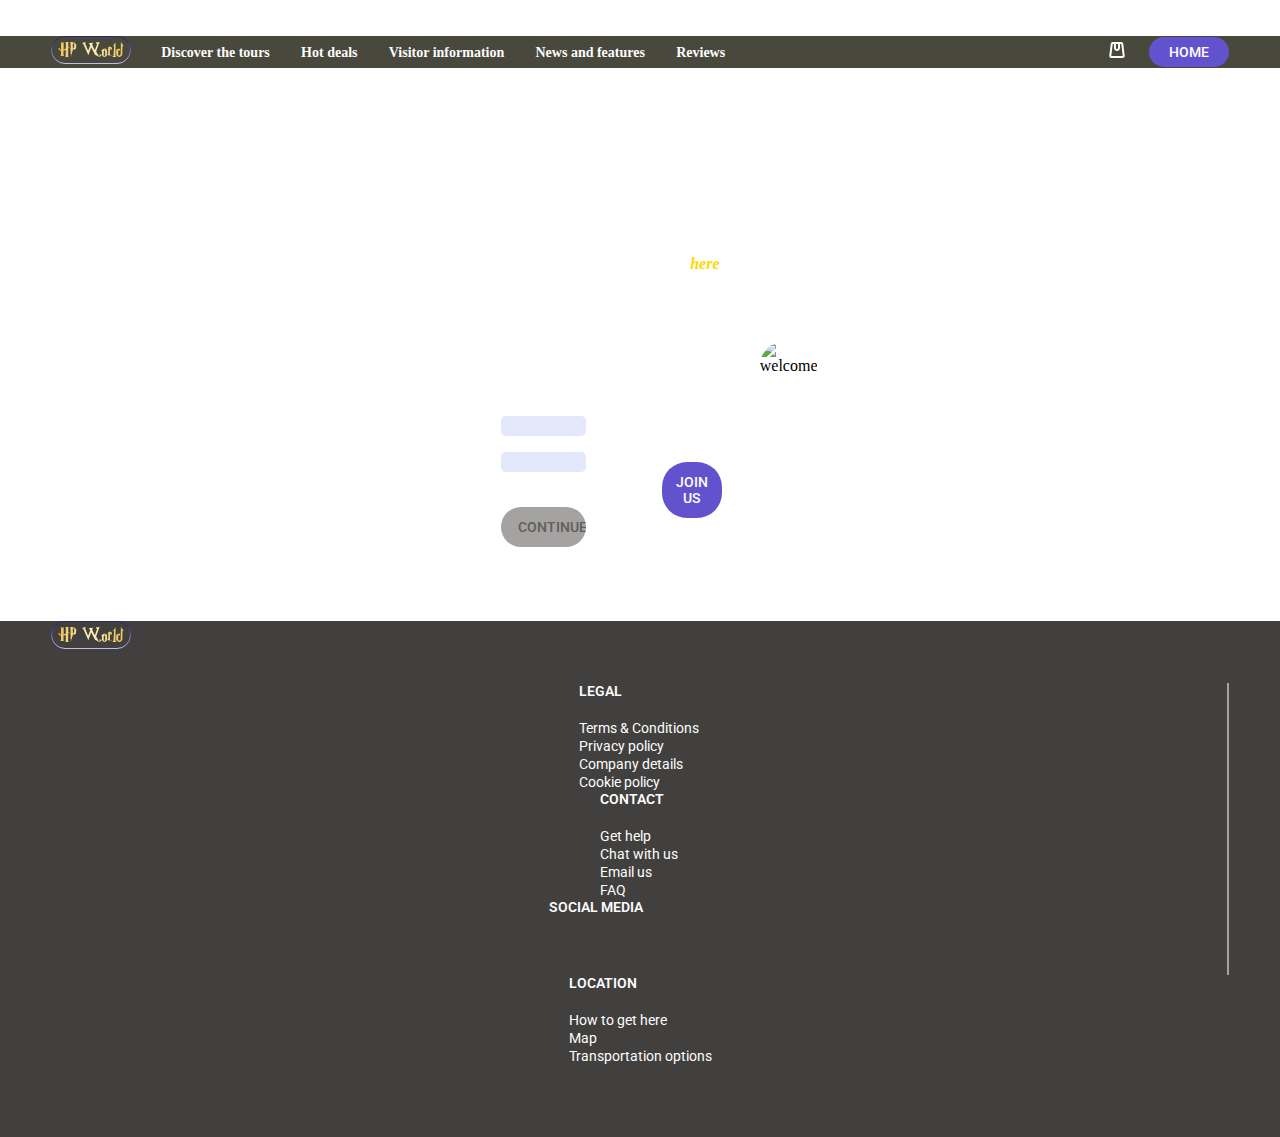
==== pages/authorization.html @ 74648e3e "booking page is ready" ====
<!DOCTYPE html>
<html lang="en">

<head>
  <meta charset="UTF-8">
  <meta http-equiv="X-UA-Compatible" content="IE=edge">
  <meta name="viewport" content="width=device-width, initial-scale=1.0">
  <meta name="description" content="Explore the World of Harry Potter with us!">
  <meta name="keywords" content="Harry Potter, Harry Potter World, movie, film locations">
  <meta name="robots" content="index, follow">
  <title>Login</title>
  <link rel="stylesheet" href="../styles/styles.css">
  <link href="https://cdn.jsdelivr.net/npm/bootstrap@5.2.1/dist/css/bootstrap.min.css" rel="stylesheet"
    integrity="sha384-iYQeCzEYFbKjA/T2uDLTpkwGzCiq6soy8tYaI1GyVh/UjpbCx/TYkiZhlZB6+fzT" crossorigin="anonymous">
</head>

<body>
  <div class="container-fluid g-0" id="autho">
    <header class="header">
      <div class="wrapper">
        <div class="row g-0">
          <div class="column col-12 col-md-12 nav">
            <div class="nav__group">
              <div class="container__menu">
                <input type="checkbox" id="toggle">
                <label for="toggle" class="toggle" onclick></label>
                <ul class="menu">
                  <li class="menu__item"><a href="#" class="menu__link">Discover the tours</a></li>
                  <li class="menu__item"><a href="#" class="menu__link">Hot deals</a></li>
                  <li class="menu__item"><a href="#" class="menu__link">Visitor information</a></li>
                  <li class="menu__item"><a href="#" class="menu__link">News and features</a></li>
                  <li class="menu__item"><a href="#" class="menu__link">Reviews</a></li>
                </ul>
              </div>
              <a href="#" class="nav__logo"><img src="../img/logo.svg" alt="logo"></a>
            </div>
            <div class="nav__group nav__group-primary">
              <a href="#"><img src="../img/navbasket.svg" alt="navbasket" id="nav__basket"></a>
              <a href="../index.html" id="nav__login">HOME</a>
            </div>
          </div>
        </div>
      </div>
    </header>

    <main class="main">
      <div class="row g-0 title__autho">
        <div class="column col-12 col-md-6">
          <h1 class="heading__autho">
            Harry Potter World
          </h1>
        </div>
        <div class="column col-12 col-md-6">
          <h2 class="subtitle__autho">
            “Consider joining our exclusive Harry Potter Fan Club. Find out which wand will choose you, discover your
            true
            Hogwarts house and much more!”
            <br>
            Read more about it
            <a class="link__inside" href="#">here</a>
          </h2>
        </div>
      </div>
      <div class="row g-0 main__auto">
        <div class="column col-12 col-md-4 main__item--primary">
          <form action="https://fom.in.ua/echo" class="form__auto" method="post">
            <label class="form__label">
              EMAIL ADDRESS
              <p>
                <input class="form__auto--item" type="email" name="email" title="Формат данных не правильный.">
              </p>
            </label>
            <label class="form__label">
              PASSWORD
              <p>
                <input class="form__auto--item" type="password" name="pwd" required="required">
              </p>
            </label>
            <a href="./login_error.html" class="form__link">Forgot your password?</a>
            <input class="btn__disabled" type="submit" value="CONTINUE">
          </form>
        </div>
        <div class="column col-12 col-md-4 main__item--secondary">
          <p class="text__autho">
            Not a member yet?
          </p>
          <a href="#" class="btn__title--std">JOIN US</a>
        </div>
        <div class="column col-12 col-md-4 main__item--additional">
          <img class="img__autho" src="../img/studiotour.png" alt="welcome">
        </div>
      </div>
    </main>
    <footer class="footer">
      <div class="wrapper">
        <div class="reference">
          <div class="row g-0">
            <a href="#" class="nav__logo reference__logo"><img src="../img/logo.svg" alt="logo"></a>
          </div>
          <div class="row g-0">
            <div class="column col-12 col-md-3 reference__group reference__group--primary">
              <div class="reference__block">
                <h4 class="reference__title">Legal</h4>
                <ul class="reference__list">
                  <li class="reference__item"><a href="#" class="reference__link">Terms & Conditions</a></li>
                  <li class="reference__item"><a href="#" class="reference__link">Privacy policy</a></li>
                  <li class="reference__item"><a href="#" class="reference__link">Company details</a></li>
                  <li class="reference__item"><a href="#" class="reference__link">Cookie policy</a></li>
                </ul>
              </div>
            </div>
            <div class="column col-12 col-md-3 reference__group reference__group--secondary">
              <div class="reference__block">
                <h4 class="reference__title">Contact</h4>
                <ul class="reference__list">
                  <li class="reference__item"><a href="#" class="reference__link">Get help</a></li>
                  <li class="reference__item"><a href="#" class="reference__link">Chat with us</a></li>
                  <li class="reference__item"><a href="#" class="reference__link">Email us</a></li>
                  <li class="reference__item"><a href="#" class="reference__link">FAQ</a></li>
                </ul>
              </div>
            </div>
            <div class="column col-12 col-md-3 reference__group reference__group--special">
              <div class="reference__block">
                <h4 class="reference__title">Social media</h4>
                <div class="reference__social">
                  <a href="https://www.facebook.com/" class="social__link" target="_blank"></a>
                  <a href="https://twitter.com/" class="social__link social__link--primary" target="_blank"></a>
                  <a href="https://www.instagram.com/" class="social__link social__link--secondary" target="_blank"></a>
                </div>
              </div>
            </div>
            <div class="column col-12 col-md-3 reference__group reference__group--additional">
              <div class="reference__block">
                <h4 class="reference__title">Location</h4>
                <ul class="reference__list">
                  <li class="reference__item">
                    <a href="https://goo.gl/maps/drdT4GHD5gsboGcY7" class="reference__link" target="_blank">How to get
                      here</a>
                  </li>
                  <li class="reference__item"><a href="https://goo.gl/maps/drdT4GHD5gsboGcY7" class="reference__link"
                      target="_blank">Map</a>
                  </li>
                  <li class="reference__item"><a href="https://goo.gl/maps/drdT4GHD5gsboGcY7" class="reference__link"
                      target="_blank">Transportation options</a>
                  </li>
                </ul>
              </div>
            </div>
          </div>
        </div>
      </div>
    </footer>
    <script src="https://cdn.jsdelivr.net/npm/bootstrap@5.2.1/dist/js/bootstrap.bundle.min.js"
      integrity="sha384-u1OknCvxWvY5kfmNBILK2hRnQC3Pr17a+RTT6rIHI7NnikvbZlHgTPOOmMi466C8" crossorigin="anonymous">
      </script>
</body>

</html>
---- styles/styles.css ----
@import url("https://fonts.googleapis.com/css2?family=Roboto:wght@400;500&display=swap");
* {
  margin: 0;
  padding: 0;
  outline: 0;
  border: 0;
  box-sizing: border-box; }

a,
a:active {
  text-decoration: none;
  transition: .3s; }

ul {
  list-style: none; }

@font-face {
  font-family: "bluu_nexttitling";
  src: url("../fonts/BluuNext-Titling.ttf") format("truetype"), url("../fonts/bluunext-titling.woff2") format("woff2"), url("../fonts/bluunext-titling.woff") format("woff");
  font-weight: normal;
  font-style: normal; }
@font-face {
  font-family: "HarryP";
  src: url("../fonts/HARRYP__.TTF") format("truetype");
  font-weight: normal;
  font-style: normal; }
.container {
  font-family: "Roboto", sans-serif;
  font-size: 14px;
  line-height: 16px;
  font-weight: 400; }

.wrapper {
  width: 92%;
  margin: 0 auto;
  padding: 0; }

.header {
  background-color: #48483D; }
  .header .nav {
    display: flex;
    flex-direction: row;
    justify-content: space-between;
    align-items: center;
    flex-wrap: nowrap;
    flex-shrink: 0;
    margin: 20px 0; }
    @media (min-width: 768px) {
      .header .nav {
        margin: 26px 0; } }
    @media (min-width: 1280px) {
      .header .nav {
        margin: 36px 0; } }
    .header .nav .nav__group {
      display: flex;
      flex-direction: row;
      justify-content: start;
      align-items: center;
      flex-wrap: nowrap;
      flex-shrink: 0; }
      .header .nav .nav__group .container__menu {
        display: flex;
        flex-direction: row;
        justify-content: start;
        align-items: center;
        flex-wrap: nowrap;
        flex-shrink: 0; }
        .header .nav .nav__group .container__menu .menu {
          position: relative;
          display: none;
          opacity: 0; }
          @media (min-width: 1280px) {
            .header .nav .nav__group .container__menu .menu {
              display: flex;
              flex-direction: row;
              justify-content: space-between;
              align-items: start;
              flex-wrap: nowrap;
              flex-shrink: 0;
              opacity: 1;
              width: 564px;
              margin: 0;
              padding: 0; } }
          .header .nav .nav__group .container__menu .menu .menu__item {
            background: #48483D;
            border-radius: 12px;
            text-align: center;
            margin-bottom: 15px; }
            .header .nav .nav__group .container__menu .menu .menu__item:active {
              background-color: #707063; }
            @media (min-width: 1280px) {
              .header .nav .nav__group .container__menu .menu .menu__item {
                margin: 0;
                text-align: start;
                background: none;
                border-radius: 0; }
                .header .nav .nav__group .container__menu .menu .menu__item:active {
                  background: none; } }
            .header .nav .nav__group .container__menu .menu .menu__item .menu__link {
              display: block;
              font-family: "bluu_nexttitling";
              font-size: 14px;
              line-height: 17px;
              font-weight: 600;
              text-decoration: none;
              transition: .3s;
              color: #FDFDFD;
              padding: 7px; }
              .header .nav .nav__group .container__menu .menu .menu__item .menu__link:active {
                text-decoration: none;
                transition: .3s; }
              .header .nav .nav__group .container__menu .menu .menu__item .menu__link:hover {
                color: #fff0b7; }
              @media (min-width: 1280px) {
                .header .nav .nav__group .container__menu .menu .menu__item .menu__link {
                  display: inline-block;
                  padding: 0; } }
        .header .nav .nav__group .container__menu #toggle {
          display: none; }
          .header .nav .nav__group .container__menu #toggle:checked ~ .menu {
            display: block;
            opacity: 1;
            background: #5d5d48;
            padding: 15px 20px 0;
            position: absolute;
            top: 68px;
            left: 0;
            right: 0; }
          @media (min-width: 768px) {
            .header .nav .nav__group .container__menu #toggle:checked ~ .menu {
              top: 80px; } }
        .header .nav .nav__group .container__menu .toggle {
          display: inline-block;
          width: 24px;
          height: 24px;
          border-radius: 0;
          background-image: url(../img/burger.svg);
          text-decoration: none;
          cursor: pointer;
          -webkit-user-select: none;
          -moz-user-select: none;
          -ms-user-select: none;
          user-select: none;
          margin-left: 26px; }
          @media (min-width: 768px) {
            .header .nav .nav__group .container__menu .toggle {
              margin-left: 36px; } }
          @media (min-width: 1280px) {
            .header .nav .nav__group .container__menu .toggle {
              display: none; } }
      .header .nav .nav__group .nav__logo {
        margin: 0 0 0 30px; }
        @media (min-width: 1280px) {
          .header .nav .nav__group .nav__logo {
            order: -1;
            margin: 0 30px 0 0; } }
    .header .nav .nav__group-primary #nav__login {
      width: 80px;
      display: inline;
      padding-top: 7px;
      padding-right: 20px;
      padding-bottom: 7px;
      padding-left: 20px;
      background: #6352CE;
      color: white;
      font-family: "Roboto", sans-serif;
      font-size: 14px;
      line-height: auto;
      font-weight: 500;
      text-align: center;
      border-radius: 25px;
      text-decoration: none;
      transition: .3s;
      margin-left: 20px; }
      .header .nav .nav__group-primary #nav__login:hover {
        background: #988CE3;
        transition: 500ms ease-in;
        box-shadow: 0px 4px 4px rgba(0, 0, 0, 0.25); }
      .header .nav .nav__group-primary #nav__login:active {
        text-decoration: none;
        transition: .3s; }

#homepage .main .banner {
  background: url(../img/discovbanner.png) no-repeat scroll center;
  transition: 2s background;
  background-size: cover;
  background-attachment: fixed;
  -webkit-background-size: cover;
  -moz-background-size: cover; }
  #homepage .main .banner .banner__headline {
    font-family: "HarryP";
    font-size: 64px;
    line-height: 72px;
    font-weight: 400;
    width: 400px;
    margin: 70px 0;
    padding: 0;
    color: #fdfdfd; }
    @media (min-width: 768px) {
      #homepage .main .banner .banner__headline {
        margin: 162px 0; } }
  #homepage .main .banner .banner__group {
    display: flex;
    flex-direction: row;
    justify-content: center;
    align-items: center;
    flex-wrap: nowrap;
    flex-shrink: 0; }
    #homepage .main .banner .banner__group .banner__link {
      width: 180px;
      display: inline;
      padding-top: 12px;
      padding-right: 39px;
      padding-bottom: 12px;
      padding-left: 39px;
      background: linear-gradient(90deg, #ECBC40 0%, #FFF1BA 51.04%, #EDBD41 100%);
      color: black;
      font-family: "Roboto", sans-serif;
      font-size: 14px;
      line-height: auto;
      font-weight: 500;
      text-align: center;
      border-radius: 25px;
      text-decoration: none;
      transition: .3s;
      display: block;
      width: 205px;
      margin-bottom: 50px; }
      #homepage .main .banner .banner__group .banner__link:hover {
        background: #fff0b7;
        box-shadow: 0px 4px 4px rgba(0, 0, 0, 0.25); }
      #homepage .main .banner .banner__group .banner__link:active {
        text-decoration: none;
        transition: .3s; }
      @media (min-width: 768px) {
        #homepage .main .banner .banner__group .banner__link {
          margin: 0; } }
#homepage .main .cards {
  background-color: #48483D; }
  @media (max-width: 767px) {
    #homepage .main .cards .wrapper {
      width: 100%; } }
  #homepage .main .cards .wrapper .cards__headline {
    font-family: "bluu_nexttitling";
    font-size: 24px;
    line-height: 32px;
    font-weight: 600;
    color: #FDFDFD;
    text-align: center;
    margin: 20px 0; }
    @media (min-width: 768px) {
      #homepage .main .cards .wrapper .cards__headline {
        margin: 35px 0; } }
    @media (min-width: 1280px) {
      #homepage .main .cards .wrapper .cards__headline {
        margin: 45px 0; } }
  @media (max-width: 767px) {
    #homepage .main .cards .wrapper .cards__container .cards__item {
      background: url(../img/studiotour.png) no-repeat;
      background-size: cover;
      display: flex;
      flex-direction: column;
      justify-content: start;
      align-items: center;
      flex-wrap: nowrap;
      flex-shrink: 0; } }
  @media (min-width: 768px) {
    #homepage .main .cards .wrapper .cards__container .cards__item {
      background: none;
      display: flex;
      flex-direction: column;
      justify-content: space-between;
      align-items: start;
      flex-wrap: nowrap;
      flex-shrink: 0; } }
  #homepage .main .cards .wrapper .cards__container .cards__item .cards__group .cards__picture {
    display: none; }
    @media (min-width: 768px) {
      #homepage .main .cards .wrapper .cards__container .cards__item .cards__group .cards__picture {
        display: block;
        width: 100%;
        height: 200px;
        border-radius: 25px;
        object-fit: cover; } }
    @media (min-width: 1280px) {
      #homepage .main .cards .wrapper .cards__container .cards__item .cards__group .cards__picture {
        height: 400px; } }
  #homepage .main .cards .wrapper .cards__container .cards__item .cards__group .cards__title {
    font-family: "Roboto", sans-serif;
    font-size: 24px;
    line-height: 32px;
    font-weight: 600;
    color: #fdfdfd;
    margin: 150px 0 30px; }
    @media (min-width: 768px) {
      #homepage .main .cards .wrapper .cards__container .cards__item .cards__group .cards__title {
        margin: 30px 0 35px; } }
    @media (min-width: 1280px) {
      #homepage .main .cards .wrapper .cards__container .cards__item .cards__group .cards__title {
        margin: 30px 0 56px; } }
  @media (max-width: 767px) {
    #homepage .main .cards .wrapper .cards__container .cards__item .cards__group .cards__list {
      display: none; } }
  @media (min-width: 768px) {
    #homepage .main .cards .wrapper .cards__container .cards__item .cards__group .cards__list {
      width: 100%;
      margin: 0 0 42px;
      padding: 0; } }
  @media (min-width: 1280px) {
    #homepage .main .cards .wrapper .cards__container .cards__item .cards__group .cards__list {
      width: 100%;
      margin: 0 0 67px;
      padding: 0; } }
  #homepage .main .cards .wrapper .cards__container .cards__item .cards__group .cards__list .cards__list-item {
    display: flex;
    flex-direction: row;
    justify-content: start;
    align-items: start;
    flex-wrap: nowrap;
    flex-shrink: 0; }
    #homepage .main .cards .wrapper .cards__container .cards__item .cards__group .cards__list .cards__list-item .fa-check {
      display: inline-block;
      margin-right: 14px;
      color: #fff0b7; }
    #homepage .main .cards .wrapper .cards__container .cards__item .cards__group .cards__list .cards__list-item .list__text {
      color: #fdfdfd;
      margin: 0 0 15px;
      font-family: "Roboto", sans-serif;
      font-size: 14px;
      line-height: 16px;
      font-weight: 400; }
  #homepage .main .cards .wrapper .cards__container .cards__item .cards__link {
    width: 280px;
    display: inline;
    padding-top: 12px;
    padding-right: 50px;
    padding-bottom: 12px;
    padding-left: 50px;
    background: #6352CE;
    color: white;
    font-family: "Roboto", sans-serif;
    font-size: 14px;
    line-height: auto;
    font-weight: 500;
    text-align: center;
    border-radius: 25px;
    width: 210px;
    text-decoration: none;
    transition: .3s;
    display: block;
    margin-bottom: 94px; }
    #homepage .main .cards .wrapper .cards__container .cards__item .cards__link:hover {
      background: #988CE3;
      transition: 500ms ease-in;
      box-shadow: 0px 4px 4px rgba(0, 0, 0, 0.25); }
    #homepage .main .cards .wrapper .cards__container .cards__item .cards__link:active {
      text-decoration: none;
      transition: .3s; }
  @media (max-width: 767px) {
    #homepage .main .cards .wrapper .cards__container .cards__item-primary {
      background: url(../img/cursed.png) no-repeat;
      background-size: cover;
      margin: 20px 0; } }
  @media (max-width: 767px) {
    #homepage .main .cards .wrapper .cards__container .cards__item-secondary {
      background: url(../img/locations.png) no-repeat;
      background-size: cover; } }

#autho {
  background-image: url(../img/authorization/Background_autho.png);
  margin: 0 auto;
  height: 100%; }
  #autho .title__autho {
    display: flex;
    flex-direction: row;
    justify-content: space-around;
    align-items: center;
    flex-wrap: wrap;
    flex-shrink: 0;
    width: 92%;
    margin: 5% auto; }
    #autho .title__autho .heading__autho {
      font-family: "HarryP";
      font-size: 64px;
      line-height: 72px;
      font-weight: 400;
      color: white;
      text-align: center; }
    #autho .title__autho .subtitle__autho {
      font-family: "bluu_nexttitling";
      font-size: 16px;
      line-height: 24px;
      font-weight: 600;
      width: 60%;
      margin-left: 20%;
      color: white;
      text-align: center;
      font-style: italic; }
      #autho .title__autho .subtitle__autho .link__inside {
        color: gold; }
  #autho .main__auto {
    display: flex;
    flex-direction: row;
    justify-content: center;
    align-items: center;
    flex-wrap: wrap;
    flex-shrink: 0;
    width: 92%;
    margin: 0 auto; }
    #autho .main__auto .form__auto {
      display: flex;
      flex-direction: column;
      justify-content: center;
      align-items: center;
      flex-wrap: wrap;
      flex-shrink: 0;
      padding-top: 5%;
      padding-right: 5%;
      padding-bottom: 5%;
      padding-left: 5%;
      margin: 5%; }
      #autho .main__auto .form__auto .form__label {
        font-family: "Roboto", sans-serif;
        font-size: 14px;
        line-height: auto;
        font-weight: 500;
        color: white;
        width: 60%; }
        #autho .main__auto .form__auto .form__label .form__auto--item {
          padding-top: 3%;
          padding-right: 3%;
          padding-bottom: 3%;
          padding-left: 3%;
          background: #E3E8FB;
          width: 100%;
          border-radius: 5px; }
      #autho .main__auto .form__auto .form__link {
        font-family: "Roboto", sans-serif;
        font-size: 14px;
        line-height: auto;
        font-weight: 500;
        color: white;
        width: 60%;
        margin-bottom: 2%; }
      #autho .main__auto .form__auto .subtitle__autho {
        font-family: "bluu_nexttitling";
        font-size: 16px;
        line-height: 24px;
        font-weight: 600;
        color: white;
        text-align: center; }
      #autho .main__auto .form__auto .btn__disabled {
        width: 280px;
        display: inline;
        padding-top: 12px;
        padding-right: 50px;
        padding-bottom: 12px;
        padding-left: 50px;
        background: #a4a3a1;
        color: #5e5d5b;
        font-family: "Roboto", sans-serif;
        font-size: 14px;
        line-height: auto;
        font-weight: 500;
        text-align: center;
        border-radius: 25px;
        padding-top: 12px;
        padding-right: 12%;
        padding-bottom: 12px;
        padding-left: 12%;
        text-decoration: none;
        transition: .3s;
        width: 60%; }
        #autho .main__auto .form__auto .btn__disabled:active {
          text-decoration: none;
          transition: .3s; }
    #autho .main__auto .main__item--secondary {
      display: flex;
      flex-direction: column;
      justify-content: space-around;
      align-items: center;
      flex-wrap: wrap;
      flex-shrink: 0; }
      #autho .main__auto .main__item--secondary .text__autho {
        font-family: "Roboto", sans-serif;
        font-size: 14px;
        line-height: auto;
        font-weight: 500;
        color: white;
        width: 60%;
        text-align: center; }
      #autho .main__auto .main__item--secondary .btn__title--std {
        width: 280px;
        display: inline;
        padding-top: 12px;
        padding-right: 50px;
        padding-bottom: 12px;
        padding-left: 50px;
        background: #6352CE;
        color: white;
        font-family: "Roboto", sans-serif;
        font-size: 14px;
        line-height: auto;
        font-weight: 500;
        text-align: center;
        border-radius: 25px;
        text-decoration: none;
        transition: .3s;
        padding-top: 12px;
        padding-right: 12%;
        padding-bottom: 12px;
        padding-left: 12%;
        width: 50%; }
        #autho .main__auto .main__item--secondary .btn__title--std:hover {
          background: #988CE3;
          transition: 500ms ease-in;
          box-shadow: 0px 4px 4px rgba(0, 0, 0, 0.25); }
        #autho .main__auto .main__item--secondary .btn__title--std:active {
          text-decoration: none;
          transition: .3s; }
    #autho .main__auto .main__item--additional {
      display: flex;
      flex-direction: column;
      justify-content: center;
      align-items: center;
      flex-wrap: wrap;
      flex-shrink: 0; }
      #autho .main__auto .main__item--additional .img__autho {
        width: 80%;
        margin: 1%;
        padding: 1%;
        object-fit: cover;
        height: 250px;
        border-radius: 25px; }
        @media (min-width: 768px) and (max-width: 1279px) {
          #autho .main__auto .main__item--additional .img__autho {
            height: 200px; } }

#login_error {
  background: #48483D;
  margin: 0 auto; }
  #login_error .main__login {
    margin: 5% auto; }
    #login_error .main__login .main__login--primary {
      display: flex;
      flex-direction: column;
      justify-content: space-around;
      align-items: center;
      flex-wrap: wrap;
      flex-shrink: 0; }
      #login_error .main__login .main__login--primary .subtitle__login {
        display: block;
        font-family: "HarryP";
        font-size: 64px;
        line-height: 72px;
        font-weight: 400;
        color: white;
        text-align: center;
        width: 80%;
        padding-top: 2%;
        padding-right: 5%;
        padding-bottom: 2%;
        padding-left: 5%;
        border-bottom: 2px solid transparent;
        border-image: linear-gradient(90deg, #ECBC40 0%, #FFF1BA 51.04%, #EDBD41 100%);
        border-image-slice: 1; }
    #login_error .main__login .main__login--secondary {
      display: flex;
      flex-direction: column;
      justify-content: space-evenly;
      align-items: center;
      flex-wrap: wrap;
      flex-shrink: 0;
      background: #48483D; }
      #login_error .main__login .main__login--secondary .text__login {
        display: block;
        font-family: "Roboto", sans-serif;
        font-size: 14px;
        line-height: auto;
        font-weight: 500;
        margin: 0;
        color: white;
        width: 60%;
        text-align: center;
        width: 40%; }
      #login_error .main__login .main__login--secondary .form__login {
        display: flex;
        flex-direction: column;
        justify-content: center;
        align-items: center;
        flex-wrap: wrap;
        flex-shrink: 0;
        margin: 2%; }
        #login_error .main__login .main__login--secondary .form__login .form__label {
          font-family: "Roboto", sans-serif;
          font-size: 14px;
          line-height: auto;
          font-weight: 500;
          color: white;
          width: 100%; }
          #login_error .main__login .main__login--secondary .form__login .form__label .form__login--item {
            padding-top: 3%;
            padding-right: 3%;
            padding-bottom: 3%;
            padding-left: 3%;
            background: #E3E8FB;
            width: 100%;
            border-radius: 5px; }
        #login_error .main__login .main__login--secondary .form__login .btn__disabled {
          width: 280px;
          display: inline;
          padding-top: 12px;
          padding-right: 50px;
          padding-bottom: 12px;
          padding-left: 50px;
          background: #a4a3a1;
          color: #5e5d5b;
          font-family: "Roboto", sans-serif;
          font-size: 14px;
          line-height: auto;
          font-weight: 500;
          text-align: center;
          border-radius: 25px;
          padding-top: 12px;
          padding-right: 12%;
          padding-bottom: 12px;
          padding-left: 12%;
          text-decoration: none;
          transition: .3s;
          width: 100%; }
          #login_error .main__login .main__login--secondary .form__login .btn__disabled:active {
            text-decoration: none;
            transition: .3s; }

#ticket__page {
  background-color: #48483d;
  color: white; }
  #ticket__page .container {
    padding-top: 30px;
    padding-right: 0;
    padding-bottom: 0;
    padding-left: 0;
    /*including padding*/ }
    #ticket__page .container .row {
      padding-top: 40px;
      padding-right: 20px;
      padding-bottom: 0;
      padding-left: 0;
      /*including padding*/ }
      #ticket__page .container .row .imgs {
        height: 40vh;
        /*setting img height*/
        background-image: url("../img/diagonaley.jpg");
        /*including background img*/
        background-repeat: no-repeat;
        /*setting no repeat*/
        background-position: center bottom;
        /*setting position*/
        background-attachment: fixed;
        /*fixed position to allow the parallax effect*/
        box-shadow: 0 0 50px 50px #48483d inset;
        /*adding box shadow to blur the edges of the image*/
        z-index: 100; }
      #ticket__page .container .row .product__img {
        border-radius: 25px;
        /*including border radius*/
        width: 80%;
        /*setting the width*/
        margin-top: 30px;
        margin-right: 0;
        margin-bottom: 40px;
        margin-left: 20px;
        /*including margin*/
        padding-top: 10px;
        padding-right: 10px;
        padding-bottom: 10px;
        padding-left: 10px;
        /*including padding*/
        border: 1px solid transparent;
        /*including border outline*/
        border-image: linear-gradient(90deg, #ECBC40 0%, #FFF1BA 51.04%, #EDBD41 100%);
        /*including border color*/
        border-image-slice: 1;
        /*inward offset*/
        transition: all 2s;
        /*including transition for the animation*/ }
        #ticket__page .container .row .product__img:hover {
          opacity: 0.8;
          /*including opacity*/
          transform: scale(1.2);
          /*including scale transformation for images on hover*/ }
        @media screen and (min-width: 768px) {
          #ticket__page .container .row .product__img {
            width: 75%;
            /*setting the width*/
            margin-top: 0;
            margin-right: 0;
            margin-bottom: 40px;
            margin-left: 20px;
            /*setting the margin*/ } }
        @media screen and (min-width: 1280px) {
          #ticket__page .container .row .product__img {
            margin-top: 50px;
            margin-right: 0;
            margin-bottom: 40px;
            margin-left: 20px;
            /*setting the margin*/ } }
      #ticket__page .container .row .column--secondary {
        padding-top: 0;
        padding-right: 0;
        padding-bottom: 0;
        padding-left: 10px;
        /*setting the padding*/ }
      #ticket__page .container .row .product__content {
        font-family: "Roboto", sans-serif;
        font-size: 24px;
        line-height: 32px;
        font-weight: 600;
        /*setting the font for the title*/
        text-align: center;
        /*aligning text in the center*/
        padding-top: 0;
        padding-right: 5px;
        padding-bottom: 15px;
        padding-left: 5px;
        /*setting the padding*/ }
        @media screen and (min-width: 768px) {
          #ticket__page .container .row .product__content {
            text-align: left;
            /*for table & desktop aligning text to the left*/
            padding: none;
            /*no padding for table and desktop*/ } }
      #ticket__page .container .row .nav-tabs {
        border-bottom: 2px solid gold;
        /*setting the border*/ }
        #ticket__page .container .row .nav-tabs .nav-link {
          color: white;
          /*setting font color*/
          background: none;
          /*no background for the nav tabs*/ }
          #ticket__page .container .row .nav-tabs .nav-link:hover {
            background: linear-gradient(90deg, #ECBC40 0%, #FFF1BA 51.04%, #EDBD41 100%);
            /*setting the background color for nav tabs on hover*/
            color: black;
            /*setting the font color for nav tabs on hover*/ }
      #ticket__page .container .row .tab-content:hover {
        box-shadow: 10px 5px 10px gold;
        /*setting box shadow*/
        border-radius: 25px;
        /*setting border radius for the tab content*/ }
      #ticket__page .container .row .tab-content .tab__details {
        text-align: left;
        /*aligning text to the left inside the tab content area*/
        padding-top: 10px;
        padding-right: 0;
        padding-bottom: 0;
        padding-left: 0;
        /*including padding*/
        height: 180px;
        /*including height for mobile version*/
        overflow-y: scroll;
        /*including vertical scroll for mobile*/
        -webkit-overflow-scrolling: touch;
        /*touch scroll for mobile*/ }
        @media screen and (min-width: 768px) {
          #ticket__page .container .row .tab-content .tab__details {
            overflow-y: visible;
            /*no overflow for table and desktop*/
            height: 100%;
            /*setting the height to 100%*/
            margin-top: 0;
            margin-right: 0;
            margin-bottom: 0;
            margin-left: 5px;
            /*including the margin*/ } }
        #ticket__page .container .row .tab-content .tab__details .tab__link {
          text-decoration: none;
          transition: .3s;
          /*removing link styling*/
          color: white;
          /*setting the font color for the links*/ }
          #ticket__page .container .row .tab-content .tab__details .tab__link:active {
            text-decoration: none;
            transition: .3s; }
          #ticket__page .container .row .tab-content .tab__details .tab__link:hover {
            text-decoration: underline;
            /*setting the underline for links on hover*/ }
        #ticket__page .container .row .tab-content .tab__details .info__link {
          background: linear-gradient(90deg, #ECBC40 0%, #FFF1BA 51.04%, #EDBD41 100%);
          /*setting the color for the link*/
          background-clip: text;
          /*clipping the color to the actual text*/
          -webkit-background-clip: text;
          -webkit-text-fill-color: transparent;
          /*filling the text with gradient color*/ }
      #ticket__page .container .row .column--special {
        padding-top: 0;
        padding-right: 30px;
        padding-bottom: 0;
        padding-left: 30px;
        /*including the padding*/ }
        #ticket__page .container .row .column--special .price__item {
          font-family: "bluu_nexttitling";
          font-size: 24px;
          line-height: 32px;
          font-weight: 600;
          /*setting the font*/
          border-top: 1px solid #6352CE;
          /*adding border top*/
          padding-top: 10px;
          padding-right: 0;
          padding-bottom: 0;
          padding-left: 0;
          /*including the padding*/ }
          @media screen and (min-width: 768px) {
            #ticket__page .container .row .column--special .price__item {
              border: none;
              /*no border for tablet & desktop*/ } }
        #ticket__page .container .row .column--special .price__detail {
          font-family: "Roboto", sans-serif;
          font-size: 16px;
          line-height: 24px;
          font-weight: 600;
          /*setting the font*/
          color: #a4a3a1;
          /*including the color*/
          padding-top: 20px;
          padding-right: 0;
          padding-bottom: 10px;
          padding-left: 0;
          /*including the padding*/ }
          @media screen and (min-width: 768px) {
            #ticket__page .container .row .column--special .price__detail {
              padding-top: 10px;
              padding-right: 0;
              padding-bottom: 0;
              padding-left: 0;
              /*including the padding for table and desktop*/ } }
        #ticket__page .container .row .column--special .price__book {
          width: 180px;
          display: inline;
          padding-top: 12px;
          padding-right: 39px;
          padding-bottom: 12px;
          padding-left: 39px;
          background: #6352CE;
          color: white;
          font-family: "Roboto", sans-serif;
          font-size: 14px;
          line-height: auto;
          font-weight: 500;
          text-align: center;
          border-radius: 25px;
          /*setting the font*/
          margin-top: -10px;
          margin-right: 0;
          margin-bottom: 0;
          margin-left: 0;
          /*including the margin*/ }
          #ticket__page .container .row .column--special .price__book:hover {
            background: #988CE3;
            transition: 500ms ease-in;
            box-shadow: 0px 4px 4px rgba(0, 0, 0, 0.25); }
      #ticket__page .container .row .column .photos .photo__items {
        position: relative;
        /*position relative for the images*/
        width: 80%;
        /*setting the width*/
        border: 1px solid transparent;
        /*setting the border*/
        border-image: linear-gradient(90deg, #ECBC40 0%, #FFF1BA 51.04%, #EDBD41 100%);
        /*setting the border color*/
        border-image-slice: 1;
        /*inward offset*/
        padding-top: 10px;
        padding-right: 10px;
        padding-bottom: 10px;
        padding-left: 10px;
        /*including the padding*/
        background: linear-gradient(0deg, rgba(0, 0, 0, 0.2), rgba(0, 0, 0, 0.6));
        /*background layer to darken the images*/
        margin-top: 0;
        margin-right: 0;
        margin-bottom: 50px;
        margin-left: 0;
        /*including the margin*/ }
      #ticket__page .container .row .column .photos .img__text--primary,
      #ticket__page .container .row .column .photos .img__text--secondary,
      #ticket__page .container .row .column .photos .img__text--additional {
        position: absolute;
        /*setting position absolute for the text on top of the images*/
        z-index: 100;
        /*setting z-index so the text is visable*/
        font-family: "bluu_nexttitling";
        font-size: 24px;
        line-height: 32px;
        font-weight: 600;
        /*setting the font*/
        color: white;
        width: 70%;
        /*setting the width for the text*/
        background: none;
        /*removing background*/
        padding-top: 50px;
        padding-right: 0;
        padding-bottom: 0;
        padding-left: 0;
        /*including padding*/ }
        @media screen and (min-width: 768px) {
          #ticket__page .container .row .column .photos .img__text--primary,
          #ticket__page .container .row .column .photos .img__text--secondary,
          #ticket__page .container .row .column .photos .img__text--additional {
            width: 20%;
            /*setting the width for the tablet & desktop*/
            padding-top: 30px;
            padding-right: 0;
            padding-bottom: 0;
            padding-left: 0;
            /*setting the padding for tablet*/ } }
        @media screen and (min-width: 1280px) {
          #ticket__page .container .row .column .photos .img__text--primary,
          #ticket__page .container .row .column .photos .img__text--secondary,
          #ticket__page .container .row .column .photos .img__text--additional {
            font-family: "bluu_nexttitling";
            font-size: 36px;
            line-height: 32px;
            font-weight: 600;
            /*setting the font for desktop*/
            padding-top: 50px;
            padding-right: 0;
            padding-bottom: 0;
            padding-left: 0;
            /*setting the padding for desktop*/ } }
      #ticket__page .container .row .column .photos .img__text--primary {
        left: 10%;
        /*setting text position for mobile*/ }
        @media screen and (min-width: 768px) {
          #ticket__page .container .row .column .photos .img__text--primary {
            left: 10%;
            /*setting text position for tablet*/ } }
        @media screen and (min-width: 1280px) {
          #ticket__page .container .row .column .photos .img__text--primary {
            left: 17%;
            /*setting text position for desktop*/ } }
      #ticket__page .container .row .column .photos .img__text--secondary {
        left: 10%;
        /*setting text position for mobile*/ }
        @media screen and (min-width: 768px) {
          #ticket__page .container .row .column .photos .img__text--secondary {
            left: 40%;
            /*setting text position for tablet*/ } }
        @media screen and (min-width: 1280px) {
          #ticket__page .container .row .column .photos .img__text--secondary {
            left: 40%;
            /*setting text position for desktop*/ } }
      #ticket__page .container .row .column .photos .img__text--additional {
        left: 10%;
        /*setting text position for mobile*/ }
        @media screen and (min-width: 768px) {
          #ticket__page .container .row .column .photos .img__text--additional {
            left: 70%;
            /*setting text position for tablet*/ } }
        @media screen and (min-width: 1280px) {
          #ticket__page .container .row .column .photos .img__text--additional {
            left: 64%;
            /*setting text position for desktop*/ } }

.bg1 {
  background: url(../img/discovbanner.png) no-repeat scroll center;
  transition: 2s background;
  background-size: cover;
  background-attachment: fixed;
  -webkit-background-size: cover;
  -moz-background-size: cover; }

.bg2 {
  background: url(../img/hogwarts.jpg) no-repeat scroll center;
  transition: 2s background;
  background-size: cover;
  background-attachment: fixed;
  -webkit-background-size: cover;
  -moz-background-size: cover; }

.bg3 {
  background: url(../img/platform.jpg) no-repeat scroll center;
  transition: 2s background;
  background-size: cover;
  background-attachment: fixed;
  -webkit-background-size: cover;
  -moz-background-size: cover; }

.footer {
  background: #41403E; }
  @media (min-width: 768px) {
    .footer .reference {
      padding-bottom: 60px; } }
  @media (min-width: 1280px) {
    .footer .reference {
      padding-bottom: 72px; } }
  .footer .reference .reference__logo {
    display: block;
    margin: 25px 0; }
    @media (min-width: 768px) {
      .footer .reference .reference__logo {
        margin: 30px 0; } }
  @media (min-width: 768px) {
    .footer .reference .reference__group {
      display: flex;
      flex-direction: column;
      justify-content: start;
      align-items: center;
      flex-wrap: nowrap;
      flex-shrink: 0;
      border-right: 2px solid #A4A3A1; } }
  .footer .reference .reference__group .reference__block .reference__title {
    font-family: "Roboto", sans-serif;
    font-size: 14px;
    line-height: 16px;
    font-weight: 400;
    font-weight: 600;
    text-transform: uppercase;
    color: #FDFDFD;
    margin-bottom: 20px; }
  .footer .reference .reference__group .reference__block .reference__list {
    margin: 0;
    padding: 0; }
    .footer .reference .reference__group .reference__block .reference__list .reference__item .reference__link {
      text-decoration: none;
      transition: .3s;
      font-family: "Roboto", sans-serif;
      font-size: 14px;
      line-height: 16px;
      font-weight: 400;
      color: #FDFDFD; }
      .footer .reference .reference__group .reference__block .reference__list .reference__item .reference__link:active {
        text-decoration: none;
        transition: .3s; }
      .footer .reference .reference__group .reference__block .reference__list .reference__item .reference__link:hover {
        color: #c2c3b9; }
  .footer .reference .reference__group .reference__block .reference__social .social__link {
    display: inline-block;
    background: url(../img/facebook.svg) no-repeat;
    width: 36px;
    height: 36px;
    border-radius: 50%; }
  .footer .reference .reference__group .reference__block .reference__social .social__link--primary {
    background: url(../img/twitter.svg) no-repeat;
    width: 38.9px;
    height: 33px;
    border-radius: 0;
    margin: 0 15px; }
    @media (min-width: 1280px) {
      .footer .reference .reference__group .reference__block .reference__social .social__link--primary {
        margin: 0 30px; } }
  .footer .reference .reference__group .reference__block .reference__social .social__link--secondary {
    background: url(../img/insta.svg) no-repeat;
    width: 37px;
    height: 36px;
    border-radius: 0; }
  @media (max-width: 767px) {
    .footer .reference .reference__group--primary {
      display: none; } }
  @media (max-width: 767px) {
    .footer .reference .reference__group--secondary {
      border-bottom: 2px solid #A4A3A1;
      padding-bottom: 25px; } }
  @media (max-width: 767px) {
    .footer .reference .reference__group--special {
      padding: 25px 0; } }
  .footer .reference .reference__group--additional {
    border: none; }
    @media (max-width: 767px) {
      .footer .reference .reference__group--additional {
        display: none; } }

/*# sourceMappingURL=styles.css.map */
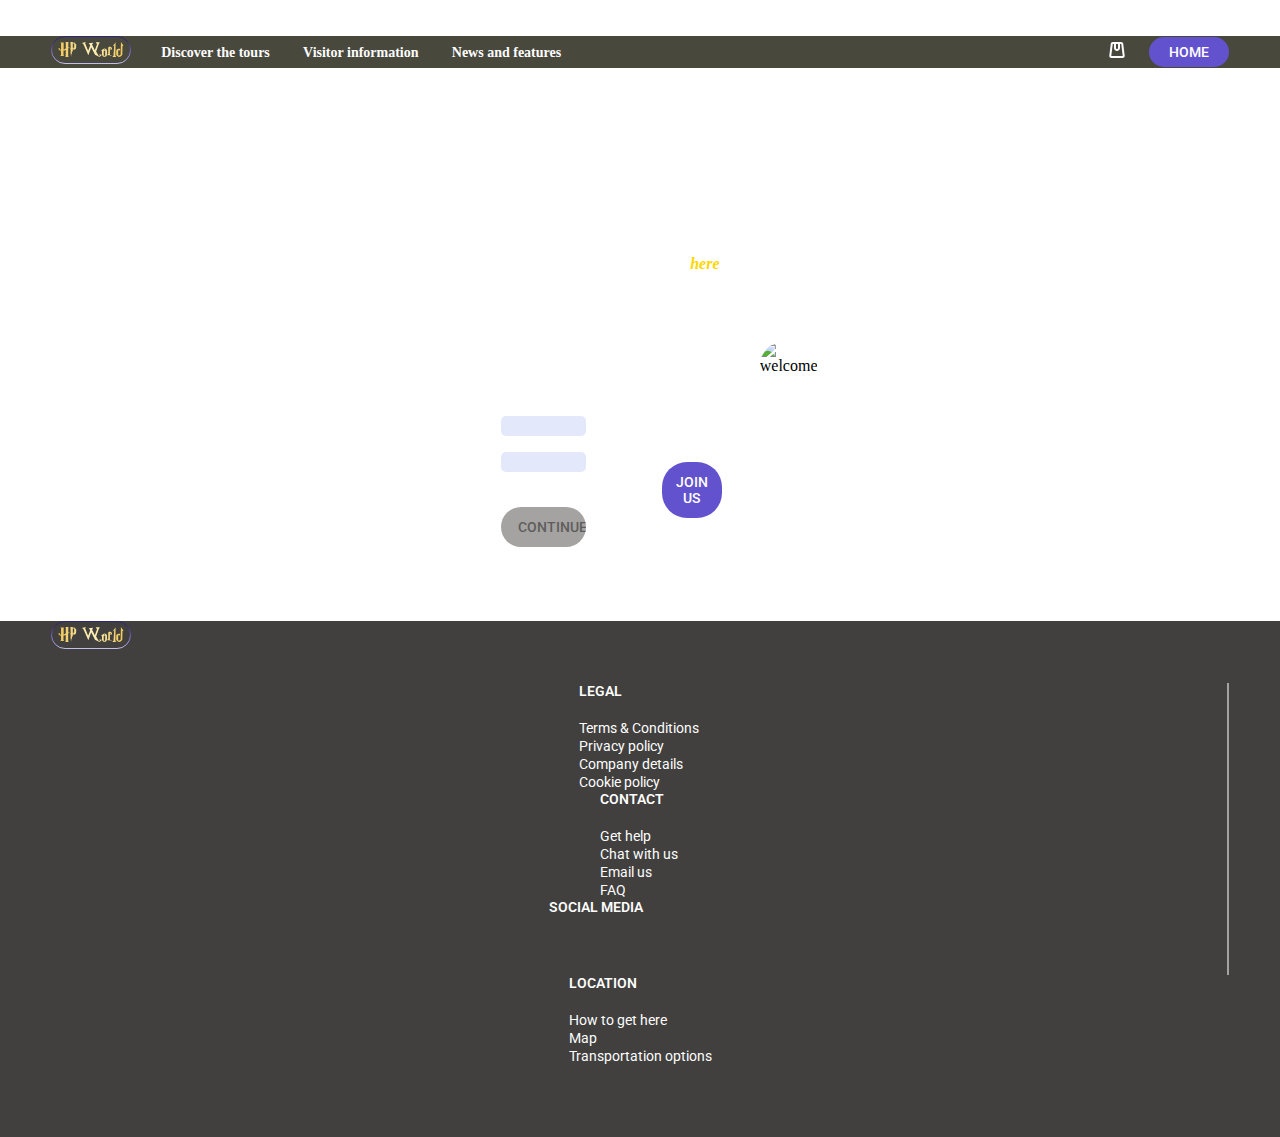
==== commit 4f6dc98d: "little changes to navigation and navbar in header" ====
--- a/pages/authorization.html
+++ b/pages/authorization.html
@@ -25,17 +25,15 @@
                 <input type="checkbox" id="toggle">
                 <label for="toggle" class="toggle" onclick></label>
                 <ul class="menu">
-                  <li class="menu__item"><a href="#" class="menu__link">Discover the tours</a></li>
-                  <li class="menu__item"><a href="#" class="menu__link">Hot deals</a></li>
+                  <li class="menu__item"><a href="tickets.html" class="menu__link">Discover the tours</a></li>
                   <li class="menu__item"><a href="#" class="menu__link">Visitor information</a></li>
                   <li class="menu__item"><a href="#" class="menu__link">News and features</a></li>
-                  <li class="menu__item"><a href="#" class="menu__link">Reviews</a></li>
                 </ul>
               </div>
               <a href="#" class="nav__logo"><img src="../img/logo.svg" alt="logo"></a>
             </div>
             <div class="nav__group nav__group-primary">
-              <a href="#"><img src="../img/navbasket.svg" alt="navbasket" id="nav__basket"></a>
+              <a href="basket.html"><img src="../img/navbasket.svg" alt="navbasket" id="nav__basket"></a>
               <a href="../index.html" id="nav__login">HOME</a>
             </div>
           </div>
--- a/styles/styles.css
+++ b/styles/styles.css
@@ -78,7 +78,7 @@
               flex-wrap: nowrap;
               flex-shrink: 0;
               opacity: 1;
-              width: 564px;
+              width: 400px;
               margin: 0;
               padding: 0; } }
           .header .nav .nav__group .container__menu .menu .menu__item {
@@ -192,13 +192,15 @@
     font-size: 64px;
     line-height: 72px;
     font-weight: 400;
-    width: 400px;
-    margin: 70px 0;
-    padding: 0;
-    color: #fdfdfd; }
+    color: white;
+    width: 340px;
+    margin: 70px auto;
+    padding: 0; }
     @media (min-width: 768px) {
       #homepage .main .banner .banner__headline {
-        margin: 162px 0; } }
+        width: 400px;
+        margin: 162px 0;
+        padding: 0; } }
   #homepage .main .banner .banner__group {
     display: flex;
     flex-direction: row;
@@ -236,7 +238,7 @@
         #homepage .main .banner .banner__group .banner__link {
           margin: 0; } }
 #homepage .main .cards {
-  background-color: #48483D; }
+  background-color: #48483d; }
   @media (max-width: 767px) {
     #homepage .main .cards .wrapper {
       width: 100%; } }
@@ -290,7 +292,7 @@
     font-size: 24px;
     line-height: 32px;
     font-weight: 600;
-    color: #fdfdfd;
+    color: white;
     margin: 150px 0 30px; }
     @media (min-width: 768px) {
       #homepage .main .cards .wrapper .cards__container .cards__item .cards__group .cards__title {
@@ -323,7 +325,7 @@
       margin-right: 14px;
       color: #fff0b7; }
     #homepage .main .cards .wrapper .cards__container .cards__item .cards__group .cards__list .cards__list-item .list__text {
-      color: #fdfdfd;
+      color: white;
       margin: 0 0 15px;
       font-family: "Roboto", sans-serif;
       font-size: 14px;
@@ -537,7 +539,7 @@
             height: 200px; } }
 
 #login_error {
-  background: #48483D;
+  background: #48483d;
   margin: 0 auto; }
   #login_error .main__login {
     margin: 5% auto; }
@@ -571,7 +573,7 @@
       align-items: center;
       flex-wrap: wrap;
       flex-shrink: 0;
-      background: #48483D; }
+      background: #48483d; }
       #login_error .main__login .main__login--secondary .text__login {
         display: block;
         font-family: "Roboto", sans-serif;
@@ -856,11 +858,16 @@
           margin-right: 0;
           margin-bottom: 0;
           margin-left: 0;
-          /*including the margin*/ }
+          /*including the margin*/
+          text-decoration: none;
+          transition: .3s; }
           #ticket__page .container .row .column--special .price__book:hover {
             background: #988CE3;
             transition: 500ms ease-in;
             box-shadow: 0px 4px 4px rgba(0, 0, 0, 0.25); }
+          #ticket__page .container .row .column--special .price__book:active {
+            text-decoration: none;
+            transition: .3s; }
       #ticket__page .container .row .column .photos .photo__items {
         position: relative;
         /*position relative for the images*/
@@ -963,6 +970,352 @@
         @media screen and (min-width: 1280px) {
           #ticket__page .container .row .column .photos .img__text--additional {
             left: 64%;
+            /*setting text position for desktop*/ } }
+
+/* input type number */
+#basket {
+  background-color: #48483D; }
+  #basket .wrapper {
+    width: 92%;
+    margin: 0 auto;
+    padding: 0 auto; }
+    #basket .wrapper .row .column .title {
+      font-family: "Roboto", sans-serif;
+      font-size: 24px;
+      line-height: 32px;
+      font-weight: 600;
+      color: white;
+      text-align: start; }
+    #basket .wrapper .row .column .basket {
+      width: 90%;
+      margin: 0;
+      padding: 0;
+      border-top: 3px solid transparent;
+      border-bottom: 3px solid transparent;
+      border-image: linear-gradient(90deg, #ECBC40 0%, #FFF1BA 51.04%, #EDBD41 100%);
+      border-image-slice: 1;
+      color: white; }
+      #basket .wrapper .row .column .basket .basket__item {
+        display: flex;
+        flex-direction: row;
+        justify-content: space-between;
+        align-items: center;
+        flex-wrap: wrap;
+        flex-shrink: 0; }
+        #basket .wrapper .row .column .basket .basket__item .condition {
+          display: flex;
+          flex-direction: column;
+          justify-content: center;
+          align-items: start;
+          flex-wrap: nowrap;
+          flex-shrink: 0;
+          width: 30%;
+          margin: 0 0 0 1%;
+          padding: none; }
+          #basket .wrapper .row .column .basket .basket__item .condition .subtitle {
+            width: 70%;
+            margin: 9% 0 0;
+            padding: 0;
+            font-family: "Roboto", sans-serif;
+            font-size: 16px;
+            line-height: 24px;
+            font-weight: 600; }
+          #basket .wrapper .row .column .basket .basket__item .condition .age {
+            width: 70%;
+            height: auto;
+            border-radius: none;
+            font-family: "Roboto", sans-serif;
+            font-size: 12px;
+            line-height: 14px;
+            font-weight: 400; }
+        #basket .wrapper .row .column .basket .basket__item .input-number {
+          display: flex;
+          flex-direction: row;
+          justify-content: space-between;
+          align-items: center;
+          flex-wrap: wrap;
+          flex-shrink: 0;
+          width: 30%;
+          height: auto;
+          border-radius: 6px;
+          align-items: center;
+          color: #424348;
+          font-size: 14px;
+          text-align: center;
+          background-color: #48483D; }
+          #basket .wrapper .row .column .basket .basket__item .input-number .input-number__input {
+            width: 33%;
+            height: 32px;
+            border-radius: none;
+            border: none;
+            padding: 8px;
+            text-align: center;
+            background-color: #48483D;
+            color: white; }
+          #basket .wrapper .row .column .basket .basket__item .input-number .input-number__minus,
+          #basket .wrapper .row .column .basket .basket__item .input-number .input-number__plus {
+            display: flex;
+            flex-direction: row;
+            justify-content: center;
+            align-items: center;
+            flex-wrap: wrap;
+            flex-shrink: 0;
+            width: 24px;
+            height: 24px;
+            border-radius: none;
+            font-family: "Roboto", sans-serif;
+            font-size: 20px;
+            line-height: 4px;
+            font-weight: 500;
+            background-color: #a4a3a1;
+            color: white;
+            text-align: center;
+            border-radius: 50%;
+            user-select: none;
+            cursor: pointer; }
+            #basket .wrapper .row .column .basket .basket__item .input-number .input-number__minus:hover,
+            #basket .wrapper .row .column .basket .basket__item .input-number .input-number__plus:hover {
+              background: #988CE3;
+              box-shadow: 0px 4px 4px rgba(0, 0, 0, 0.25); }
+            #basket .wrapper .row .column .basket .basket__item .input-number .input-number__minus:active,
+            #basket .wrapper .row .column .basket .basket__item .input-number .input-number__plus:active {
+              background-color: #6352CE; }
+        #basket .wrapper .row .column .basket .basket__item .price {
+          width: 30%;
+          margin: 0;
+          padding: 2% 0 0;
+          font-family: "Roboto", sans-serif;
+          font-size: 16px;
+          line-height: 24px;
+          font-weight: 600;
+          text-align: center; }
+    #basket .wrapper .row .column .login {
+      display: flex;
+      flex-direction: column;
+      justify-content: center;
+      align-items: center;
+      flex-wrap: wrap;
+      flex-shrink: 0;
+      width: 90%;
+      margin: 2% 0;
+      padding: 2% 0 0; }
+      #basket .wrapper .row .column .login .login-btn {
+        width: 180px;
+        display: inline;
+        padding-top: 12px;
+        padding-right: 39px;
+        padding-bottom: 12px;
+        padding-left: 39px;
+        margin-bottom: 2%;
+        background: #6352CE;
+        color: white;
+        font-family: "Roboto", sans-serif;
+        font-size: 14px;
+        line-height: auto;
+        font-weight: 500;
+        text-align: center;
+        border-radius: 25px;
+        text-decoration: none; }
+        #basket .wrapper .row .column .login .login-btn:hover {
+          background: #988CE3;
+          transition: 500ms ease-in;
+          box-shadow: 0px 4px 4px rgba(0, 0, 0, 0.25); }
+      #basket .wrapper .row .column .login .login-text {
+        font-family: "Roboto", sans-serif;
+        font-size: 14px;
+        line-height: 16px;
+        font-weight: 400;
+        color: #e2e2e2;
+        text-align: center; }
+    #basket .wrapper .row .column .title-author {
+      font-family: "Roboto", sans-serif;
+      font-size: 24px;
+      line-height: 32px;
+      font-weight: 600;
+      color: white;
+      text-align: start; }
+    #basket .wrapper .row .column .form {
+      display: flex;
+      flex-direction: row;
+      justify-content: space-around;
+      align-items: start;
+      flex-wrap: wrap;
+      flex-shrink: 0;
+      padding: 4% 0 0;
+      border-top: 3px solid transparent;
+      border-image: linear-gradient(90deg, #ECBC40 0%, #FFF1BA 51.04%, #EDBD41 100%);
+      color: white;
+      border-image-slice: 1; }
+      #basket .wrapper .row .column .form .form__item {
+        width: 40%;
+        padding: 2% 0; }
+        #basket .wrapper .row .column .form .form__item .form-label {
+          font-family: "Roboto", sans-serif;
+          font-size: 14px;
+          line-height: 12px;
+          font-weight: 600;
+          margin: 0 0 4px; }
+        #basket .wrapper .row .column .form .form__item .form-control:focus {
+          border: 1px solid #988CE3; }
+    #basket .wrapper .row .column .pay {
+      display: flex;
+      flex-direction: column;
+      justify-content: center;
+      align-items: center;
+      flex-wrap: wrap;
+      flex-shrink: 0;
+      width: auto;
+      margin: 4% 0;
+      padding: 0; }
+      #basket .wrapper .row .column .pay .pay-btn {
+        width: 280px;
+        display: inline;
+        padding-top: 12px;
+        padding-right: 39px;
+        padding-bottom: 12px;
+        padding-left: 39px;
+        background: linear-gradient(90deg, #ECBC40 0%, #FFF1BA 51.04%, #EDBD41 100%);
+        color: black;
+        font-family: "Roboto", sans-serif;
+        font-size: 14px;
+        line-height: auto;
+        font-weight: 500;
+        text-align: center;
+        border-radius: 25px;
+        text-decoration: none; }
+        #basket .wrapper .row .column .pay .pay-btn:hover {
+          background: #fff0b7;
+          box-shadow: 0px 4px 4px rgba(0, 0, 0, 0.25); }
+    #basket .wrapper .row .column .terms {
+      font-family: "Roboto", sans-serif;
+      font-size: 14px;
+      line-height: 16px;
+      font-weight: 400;
+      width: auto;
+      margin: 5% 0;
+      padding: 0;
+      color: white;
+      text-align: center; }
+      #basket .wrapper .row .column .terms .terms-privacy {
+        font-family: "Roboto", sans-serif;
+        font-size: 14px;
+        line-height: 16px;
+        font-weight: 400;
+        text-decoration: none;
+        color: gold;
+        border-bottom: 1px solid gold; }
+        #basket .wrapper .row .column .terms .terms-privacy:hover {
+          color: #f99d1e;
+          border-bottom: 1px solid #f99d1e; }
+    #basket .wrapper .column .photos {
+      display: flex;
+      flex-direction: row;
+      justify-content: center;
+      align-items: center;
+      flex-wrap: nowrap;
+      flex-shrink: 0; }
+      #basket .wrapper .column .photos .photo__items {
+        position: relative;
+        /*position relative for the images*/
+        width: 80%;
+        /*setting the width*/
+        border: 1px solid transparent;
+        /*setting the border*/
+        border-image: linear-gradient(90deg, #ECBC40 0%, #FFF1BA 51.04%, #EDBD41 100%);
+        /*setting the border color*/
+        border-image-slice: 1;
+        /*inward offset*/
+        padding-top: 10px;
+        padding-right: 10px;
+        padding-bottom: 10px;
+        padding-left: 10px;
+        /*including the padding*/
+        background: linear-gradient(0deg, rgba(0, 0, 0, 0.2), rgba(0, 0, 0, 0.6));
+        /*background layer to darken the images*/
+        margin-top: 0;
+        margin-right: 0;
+        margin-bottom: 50px;
+        margin-left: 0;
+        /*including the margin*/ }
+      #basket .wrapper .column .photos .img__text--primary,
+      #basket .wrapper .column .photos .img__text--secondary,
+      #basket .wrapper .column .photos .img__text--additional {
+        position: absolute;
+        /*setting position absolute for the text on top of the images*/
+        z-index: 100;
+        /*setting z-index so the text is visable*/
+        font-family: "bluu_nexttitling";
+        font-size: 24px;
+        line-height: 32px;
+        font-weight: 600;
+        /*setting the font*/
+        width: 70%;
+        /*setting the width for the text*/
+        background: none;
+        /*removing background*/
+        padding-top: 50px;
+        padding-right: 0;
+        padding-bottom: 0;
+        padding-left: 0;
+        /*including padding*/
+        color: white; }
+        @media screen and (min-width: 768px) {
+          #basket .wrapper .column .photos .img__text--primary,
+          #basket .wrapper .column .photos .img__text--secondary,
+          #basket .wrapper .column .photos .img__text--additional {
+            width: 20%;
+            /*setting the width for the tablet & desktop*/
+            padding-top: 30px;
+            padding-right: 0;
+            padding-bottom: 0;
+            padding-left: 0;
+            /*setting the padding for tablet*/ } }
+        @media screen and (min-width: 1280px) {
+          #basket .wrapper .column .photos .img__text--primary,
+          #basket .wrapper .column .photos .img__text--secondary,
+          #basket .wrapper .column .photos .img__text--additional {
+            font-family: "bluu_nexttitling";
+            font-size: 36px;
+            line-height: 32px;
+            font-weight: 600;
+            /*setting the font for desktop*/
+            padding-top: 50px;
+            padding-right: 0;
+            padding-bottom: 0;
+            padding-left: 0;
+            /*setting the padding for desktop*/ } }
+      #basket .wrapper .column .photos .img__text--primary {
+        left: 10%;
+        /*setting text position for mobile*/ }
+        @media screen and (min-width: 768px) {
+          #basket .wrapper .column .photos .img__text--primary {
+            left: 10%;
+            /*setting text position for tablet*/ } }
+        @media screen and (min-width: 1280px) {
+          #basket .wrapper .column .photos .img__text--primary {
+            left: 12%;
+            /*setting text position for desktop*/ } }
+      #basket .wrapper .column .photos .img__text--secondary {
+        left: 10%;
+        /*setting text position for mobile*/ }
+        @media screen and (min-width: 768px) {
+          #basket .wrapper .column .photos .img__text--secondary {
+            left: 40%;
+            /*setting text position for tablet*/ } }
+        @media screen and (min-width: 1280px) {
+          #basket .wrapper .column .photos .img__text--secondary {
+            left: 40%;
+            /*setting text position for desktop*/ } }
+      #basket .wrapper .column .photos .img__text--additional {
+        left: 10%;
+        /*setting text position for mobile*/ }
+        @media screen and (min-width: 768px) {
+          #basket .wrapper .column .photos .img__text--additional {
+            left: 70%;
+            /*setting text position for tablet*/ } }
+        @media screen and (min-width: 1280px) {
+          #basket .wrapper .column .photos .img__text--additional {
+            left: 66%;
             /*setting text position for desktop*/ } }
 
 .bg1 {
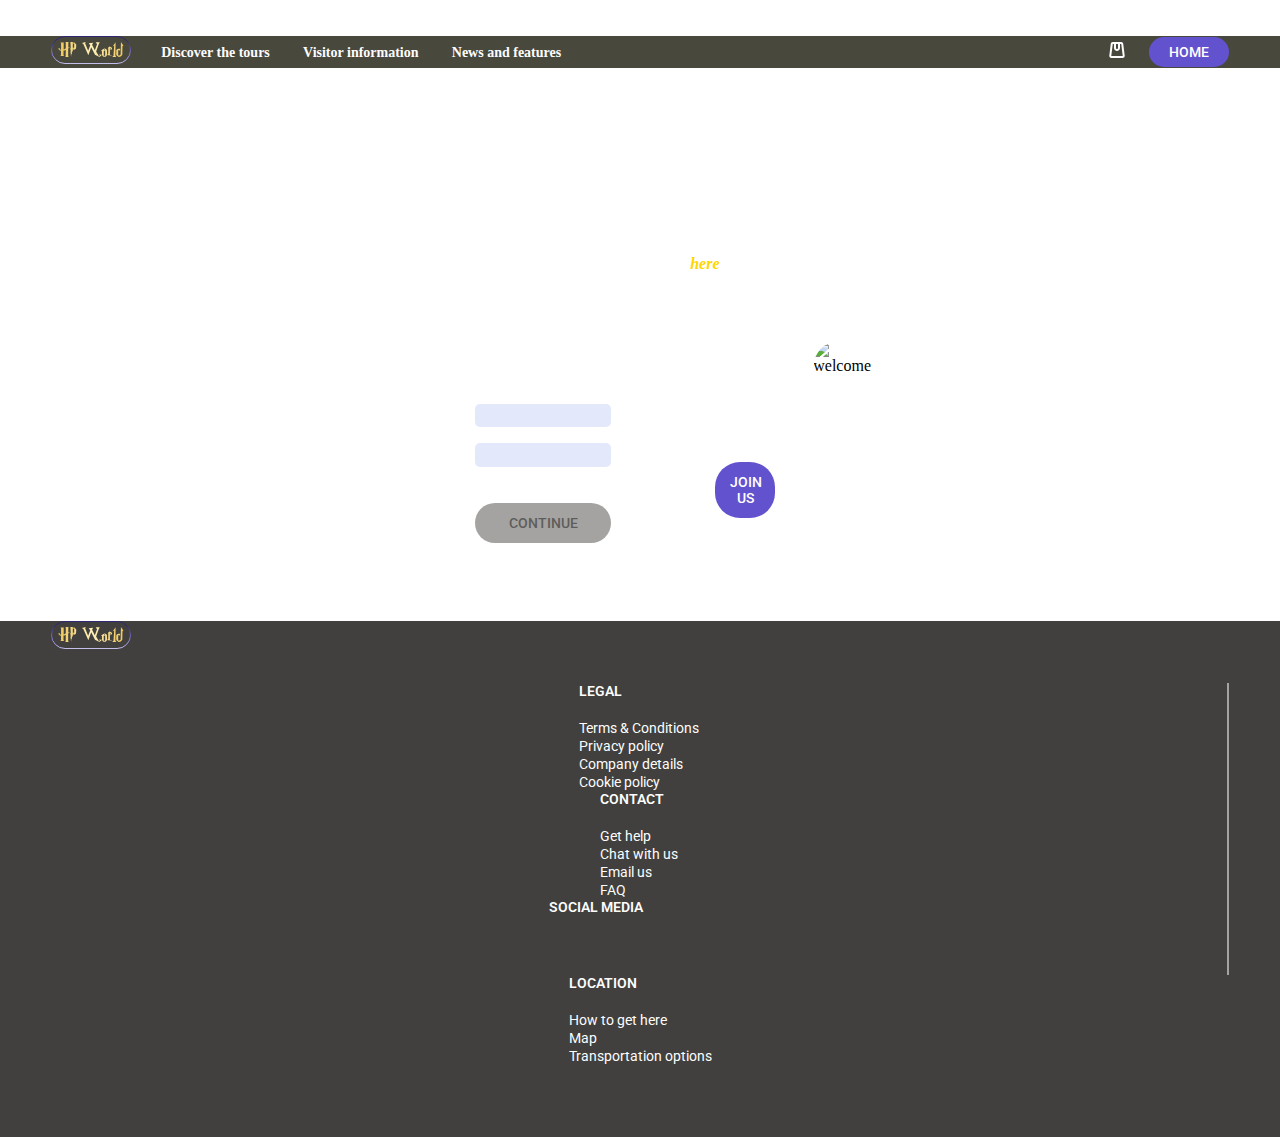
==== commit b4ca128c: "little changes to index and authorization pages" ====
--- a/pages/authorization.html
+++ b/pages/authorization.html
@@ -30,7 +30,7 @@
                   <li class="menu__item"><a href="#" class="menu__link">News and features</a></li>
                 </ul>
               </div>
-              <a href="#" class="nav__logo"><img src="../img/logo.svg" alt="logo"></a>
+              <a href="../index.html" class="nav__logo"><img src="../img/logo.svg" alt="logo"></a>
             </div>
             <div class="nav__group nav__group-primary">
               <a href="basket.html"><img src="../img/navbasket.svg" alt="navbasket" id="nav__basket"></a>
@@ -64,15 +64,11 @@
           <form action="https://fom.in.ua/echo" class="form__auto" method="post">
             <label class="form__label">
               EMAIL ADDRESS
-              <p>
-                <input class="form__auto--item" type="email" name="email" title="Формат данных не правильный.">
-              </p>
+              <input class="form__auto--item" type="email" name="email" title="Формат данных не правильный.">
             </label>
             <label class="form__label">
               PASSWORD
-              <p>
-                <input class="form__auto--item" type="password" name="pwd" required="required">
-              </p>
+              <input class="form__auto--item" type="password" name="pwd" required="required">
             </label>
             <a href="./login_error.html" class="form__link">Forgot your password?</a>
             <input class="btn__disabled" type="submit" value="CONTINUE">
--- a/styles/styles.css
+++ b/styles/styles.css
@@ -4,181 +4,224 @@
   padding: 0;
   outline: 0;
   border: 0;
-  box-sizing: border-box; }
+  box-sizing: border-box;
+}
 
 a,
 a:active {
   text-decoration: none;
-  transition: .3s; }
+  transition: 0.3s;
+}
 
 ul {
-  list-style: none; }
+  list-style: none;
+}
 
 @font-face {
   font-family: "bluu_nexttitling";
   src: url("../fonts/BluuNext-Titling.ttf") format("truetype"), url("../fonts/bluunext-titling.woff2") format("woff2"), url("../fonts/bluunext-titling.woff") format("woff");
   font-weight: normal;
-  font-style: normal; }
+  font-style: normal;
+}
 @font-face {
   font-family: "HarryP";
   src: url("../fonts/HARRYP__.TTF") format("truetype");
   font-weight: normal;
-  font-style: normal; }
+  font-style: normal;
+}
 .container {
   font-family: "Roboto", sans-serif;
   font-size: 14px;
   line-height: 16px;
-  font-weight: 400; }
+  font-weight: 400;
+}
 
 .wrapper {
   width: 92%;
   margin: 0 auto;
-  padding: 0; }
+  padding: 0;
+}
 
 .header {
-  background-color: #48483D; }
+  background-color: #48483D;
+}
+.header .nav {
+  display: flex;
+  flex-direction: row;
+  justify-content: space-between;
+  align-items: center;
+  flex-wrap: nowrap;
+  flex-shrink: 0;
+  margin: 20px 0;
+}
+@media (min-width: 768px) {
   .header .nav {
+    margin: 26px 0;
+  }
+}
+@media (min-width: 1280px) {
+  .header .nav {
+    margin: 36px 0;
+  }
+}
+.header .nav .nav__group {
+  display: flex;
+  flex-direction: row;
+  justify-content: start;
+  align-items: center;
+  flex-wrap: nowrap;
+  flex-shrink: 0;
+}
+.header .nav .nav__group .container__menu {
+  display: flex;
+  flex-direction: row;
+  justify-content: start;
+  align-items: center;
+  flex-wrap: nowrap;
+  flex-shrink: 0;
+}
+.header .nav .nav__group .container__menu .menu {
+  position: relative;
+  display: none;
+  opacity: 0;
+}
+@media (min-width: 1280px) {
+  .header .nav .nav__group .container__menu .menu {
     display: flex;
     flex-direction: row;
     justify-content: space-between;
-    align-items: center;
+    align-items: start;
     flex-wrap: nowrap;
     flex-shrink: 0;
-    margin: 20px 0; }
-    @media (min-width: 768px) {
-      .header .nav {
-        margin: 26px 0; } }
-    @media (min-width: 1280px) {
-      .header .nav {
-        margin: 36px 0; } }
-    .header .nav .nav__group {
-      display: flex;
-      flex-direction: row;
-      justify-content: start;
-      align-items: center;
-      flex-wrap: nowrap;
-      flex-shrink: 0; }
-      .header .nav .nav__group .container__menu {
-        display: flex;
-        flex-direction: row;
-        justify-content: start;
-        align-items: center;
-        flex-wrap: nowrap;
-        flex-shrink: 0; }
-        .header .nav .nav__group .container__menu .menu {
-          position: relative;
-          display: none;
-          opacity: 0; }
-          @media (min-width: 1280px) {
-            .header .nav .nav__group .container__menu .menu {
-              display: flex;
-              flex-direction: row;
-              justify-content: space-between;
-              align-items: start;
-              flex-wrap: nowrap;
-              flex-shrink: 0;
-              opacity: 1;
-              width: 400px;
-              margin: 0;
-              padding: 0; } }
-          .header .nav .nav__group .container__menu .menu .menu__item {
-            background: #48483D;
-            border-radius: 12px;
-            text-align: center;
-            margin-bottom: 15px; }
-            .header .nav .nav__group .container__menu .menu .menu__item:active {
-              background-color: #707063; }
-            @media (min-width: 1280px) {
-              .header .nav .nav__group .container__menu .menu .menu__item {
-                margin: 0;
-                text-align: start;
-                background: none;
-                border-radius: 0; }
-                .header .nav .nav__group .container__menu .menu .menu__item:active {
-                  background: none; } }
-            .header .nav .nav__group .container__menu .menu .menu__item .menu__link {
-              display: block;
-              font-family: "bluu_nexttitling";
-              font-size: 14px;
-              line-height: 17px;
-              font-weight: 600;
-              text-decoration: none;
-              transition: .3s;
-              color: #FDFDFD;
-              padding: 7px; }
-              .header .nav .nav__group .container__menu .menu .menu__item .menu__link:active {
-                text-decoration: none;
-                transition: .3s; }
-              .header .nav .nav__group .container__menu .menu .menu__item .menu__link:hover {
-                color: #fff0b7; }
-              @media (min-width: 1280px) {
-                .header .nav .nav__group .container__menu .menu .menu__item .menu__link {
-                  display: inline-block;
-                  padding: 0; } }
-        .header .nav .nav__group .container__menu #toggle {
-          display: none; }
-          .header .nav .nav__group .container__menu #toggle:checked ~ .menu {
-            display: block;
-            opacity: 1;
-            background: #5d5d48;
-            padding: 15px 20px 0;
-            position: absolute;
-            top: 68px;
-            left: 0;
-            right: 0; }
-          @media (min-width: 768px) {
-            .header .nav .nav__group .container__menu #toggle:checked ~ .menu {
-              top: 80px; } }
-        .header .nav .nav__group .container__menu .toggle {
-          display: inline-block;
-          width: 24px;
-          height: 24px;
-          border-radius: 0;
-          background-image: url(../img/burger.svg);
-          text-decoration: none;
-          cursor: pointer;
-          -webkit-user-select: none;
-          -moz-user-select: none;
-          -ms-user-select: none;
-          user-select: none;
-          margin-left: 26px; }
-          @media (min-width: 768px) {
-            .header .nav .nav__group .container__menu .toggle {
-              margin-left: 36px; } }
-          @media (min-width: 1280px) {
-            .header .nav .nav__group .container__menu .toggle {
-              display: none; } }
-      .header .nav .nav__group .nav__logo {
-        margin: 0 0 0 30px; }
-        @media (min-width: 1280px) {
-          .header .nav .nav__group .nav__logo {
-            order: -1;
-            margin: 0 30px 0 0; } }
-    .header .nav .nav__group-primary #nav__login {
-      width: 80px;
-      display: inline;
-      padding-top: 7px;
-      padding-right: 20px;
-      padding-bottom: 7px;
-      padding-left: 20px;
-      background: #6352CE;
-      color: white;
-      font-family: "Roboto", sans-serif;
-      font-size: 14px;
-      line-height: auto;
-      font-weight: 500;
-      text-align: center;
-      border-radius: 25px;
-      text-decoration: none;
-      transition: .3s;
-      margin-left: 20px; }
-      .header .nav .nav__group-primary #nav__login:hover {
-        background: #988CE3;
-        transition: 500ms ease-in;
-        box-shadow: 0px 4px 4px rgba(0, 0, 0, 0.25); }
-      .header .nav .nav__group-primary #nav__login:active {
-        text-decoration: none;
-        transition: .3s; }
+    opacity: 1;
+    width: 400px;
+    margin: 0;
+    padding: 0;
+  }
+}
+.header .nav .nav__group .container__menu .menu .menu__item {
+  background: #48483D;
+  border-radius: 12px;
+  text-align: center;
+  margin-bottom: 15px;
+}
+.header .nav .nav__group .container__menu .menu .menu__item:active {
+  background-color: #707063;
+}
+@media (min-width: 1280px) {
+  .header .nav .nav__group .container__menu .menu .menu__item {
+    margin: 0;
+    text-align: start;
+    background: none;
+    border-radius: 0;
+  }
+  .header .nav .nav__group .container__menu .menu .menu__item:active {
+    background: none;
+  }
+}
+.header .nav .nav__group .container__menu .menu .menu__item .menu__link {
+  display: block;
+  font-family: "bluu_nexttitling";
+  font-size: 14px;
+  line-height: 17px;
+  font-weight: 600;
+  text-decoration: none;
+  transition: 0.3s;
+  color: #FDFDFD;
+  padding: 7px;
+}
+.header .nav .nav__group .container__menu .menu .menu__item .menu__link:active {
+  text-decoration: none;
+  transition: 0.3s;
+}
+.header .nav .nav__group .container__menu .menu .menu__item .menu__link:hover {
+  color: rgb(255, 240, 183);
+}
+@media (min-width: 1280px) {
+  .header .nav .nav__group .container__menu .menu .menu__item .menu__link {
+    display: inline-block;
+    padding: 0;
+  }
+}
+.header .nav .nav__group .container__menu #toggle {
+  display: none;
+}
+.header .nav .nav__group .container__menu #toggle:checked ~ .menu {
+  display: block;
+  opacity: 1;
+  background: #5d5d48;
+  padding: 15px 20px 0;
+  position: absolute;
+  top: 68px;
+  left: 0;
+  right: 0;
+}
+@media (min-width: 768px) {
+  .header .nav .nav__group .container__menu #toggle:checked ~ .menu {
+    top: 80px;
+  }
+}
+.header .nav .nav__group .container__menu .toggle {
+  display: inline-block;
+  width: 24px;
+  height: 24px;
+  border-radius: 0;
+  background-image: url(../img/burger.svg);
+  text-decoration: none;
+  cursor: pointer;
+  -webkit-user-select: none;
+  -moz-user-select: none;
+  -ms-user-select: none;
+  user-select: none;
+  margin-left: 26px;
+}
+@media (min-width: 768px) {
+  .header .nav .nav__group .container__menu .toggle {
+    margin-left: 36px;
+  }
+}
+@media (min-width: 1280px) {
+  .header .nav .nav__group .container__menu .toggle {
+    display: none;
+  }
+}
+.header .nav .nav__group .nav__logo {
+  margin: 0 0 0 30px;
+}
+@media (min-width: 1280px) {
+  .header .nav .nav__group .nav__logo {
+    order: -1;
+    margin: 0 30px 0 0;
+  }
+}
+.header .nav .nav__group-primary #nav__login {
+  width: 80px;
+  display: inline;
+  padding-top: 7px;
+  padding-right: 20px;
+  padding-bottom: 7px;
+  padding-left: 20px;
+  background: #6352CE;
+  color: white;
+  font-family: "Roboto", sans-serif;
+  font-size: 14px;
+  line-height: auto;
+  font-weight: 500;
+  text-align: center;
+  border-radius: 25px;
+  text-decoration: none;
+  transition: 0.3s;
+  margin-left: 20px;
+}
+.header .nav .nav__group-primary #nav__login:hover {
+  background: #988CE3;
+  transition: 500ms ease-in;
+  box-shadow: 0px 4px 4px rgba(0, 0, 0, 0.25);
+}
+.header .nav .nav__group-primary #nav__login:active {
+  text-decoration: none;
+  transition: 0.3s;
+}
 
 #homepage .main .banner {
   background: url(../img/discovbanner.png) no-repeat scroll center;
@@ -186,1137 +229,1351 @@
   background-size: cover;
   background-attachment: fixed;
   -webkit-background-size: cover;
-  -moz-background-size: cover; }
+  -moz-background-size: cover;
+}
+#homepage .main .banner .banner__headline {
+  font-family: "HarryP";
+  font-size: 64px;
+  line-height: 72px;
+  font-weight: 400;
+  color: white;
+  width: 340px;
+  margin: 70px auto;
+  padding: 0;
+}
+@media (min-width: 768px) {
   #homepage .main .banner .banner__headline {
-    font-family: "HarryP";
-    font-size: 64px;
-    line-height: 72px;
-    font-weight: 400;
-    color: white;
-    width: 340px;
-    margin: 70px auto;
-    padding: 0; }
-    @media (min-width: 768px) {
-      #homepage .main .banner .banner__headline {
-        width: 400px;
-        margin: 162px 0;
-        padding: 0; } }
-  #homepage .main .banner .banner__group {
+    width: 400px;
+    margin: 162px 0;
+    padding: 0;
+  }
+}
+#homepage .main .banner .banner__group {
+  display: flex;
+  flex-direction: row;
+  justify-content: center;
+  align-items: center;
+  flex-wrap: nowrap;
+  flex-shrink: 0;
+}
+#homepage .main .banner .banner__group .banner__link {
+  width: 180px;
+  display: inline;
+  padding-top: 12px;
+  padding-right: 39px;
+  padding-bottom: 12px;
+  padding-left: 39px;
+  background: linear-gradient(90deg, #ECBC40 0%, #FFF1BA 51.04%, #EDBD41 100%);
+  color: black;
+  font-family: "Roboto", sans-serif;
+  font-size: 14px;
+  line-height: auto;
+  font-weight: 500;
+  text-align: center;
+  border-radius: 25px;
+  text-decoration: none;
+  transition: 0.3s;
+  display: block;
+  width: 205px;
+  margin-bottom: 50px;
+}
+#homepage .main .banner .banner__group .banner__link:hover {
+  background: rgb(255, 240, 183);
+  box-shadow: 0px 4px 4px rgba(0, 0, 0, 0.25);
+}
+#homepage .main .banner .banner__group .banner__link:active {
+  text-decoration: none;
+  transition: 0.3s;
+}
+@media (min-width: 768px) {
+  #homepage .main .banner .banner__group .banner__link {
+    margin: 0;
+  }
+}
+#homepage .main .cards {
+  background-color: rgb(72, 72, 61);
+}
+@media (max-width: 767px) {
+  #homepage .main .cards .wrapper {
+    width: 100%;
+  }
+}
+#homepage .main .cards .wrapper .cards__headline {
+  font-family: "bluu_nexttitling";
+  font-size: 24px;
+  line-height: 32px;
+  font-weight: 600;
+  color: #FDFDFD;
+  text-align: center;
+  margin: 20px 0;
+}
+@media (min-width: 768px) {
+  #homepage .main .cards .wrapper .cards__headline {
+    margin: 35px 0;
+  }
+}
+@media (min-width: 1280px) {
+  #homepage .main .cards .wrapper .cards__headline {
+    margin: 45px 0;
+  }
+}
+@media (max-width: 767px) {
+  #homepage .main .cards .wrapper .cards__container .cards__item {
+    background: url(../img/studiotour.png) no-repeat;
+    background-size: cover;
     display: flex;
-    flex-direction: row;
-    justify-content: center;
+    flex-direction: column;
+    justify-content: start;
     align-items: center;
     flex-wrap: nowrap;
-    flex-shrink: 0; }
-    #homepage .main .banner .banner__group .banner__link {
-      width: 180px;
-      display: inline;
-      padding-top: 12px;
-      padding-right: 39px;
-      padding-bottom: 12px;
-      padding-left: 39px;
-      background: linear-gradient(90deg, #ECBC40 0%, #FFF1BA 51.04%, #EDBD41 100%);
-      color: black;
-      font-family: "Roboto", sans-serif;
-      font-size: 14px;
-      line-height: auto;
-      font-weight: 500;
-      text-align: center;
-      border-radius: 25px;
-      text-decoration: none;
-      transition: .3s;
-      display: block;
-      width: 205px;
-      margin-bottom: 50px; }
-      #homepage .main .banner .banner__group .banner__link:hover {
-        background: #fff0b7;
-        box-shadow: 0px 4px 4px rgba(0, 0, 0, 0.25); }
-      #homepage .main .banner .banner__group .banner__link:active {
-        text-decoration: none;
-        transition: .3s; }
-      @media (min-width: 768px) {
-        #homepage .main .banner .banner__group .banner__link {
-          margin: 0; } }
-#homepage .main .cards {
-  background-color: #48483d; }
-  @media (max-width: 767px) {
-    #homepage .main .cards .wrapper {
-      width: 100%; } }
-  #homepage .main .cards .wrapper .cards__headline {
-    font-family: "bluu_nexttitling";
-    font-size: 24px;
-    line-height: 32px;
-    font-weight: 600;
-    color: #FDFDFD;
-    text-align: center;
-    margin: 20px 0; }
-    @media (min-width: 768px) {
-      #homepage .main .cards .wrapper .cards__headline {
-        margin: 35px 0; } }
-    @media (min-width: 1280px) {
-      #homepage .main .cards .wrapper .cards__headline {
-        margin: 45px 0; } }
-  @media (max-width: 767px) {
-    #homepage .main .cards .wrapper .cards__container .cards__item {
-      background: url(../img/studiotour.png) no-repeat;
-      background-size: cover;
-      display: flex;
-      flex-direction: column;
-      justify-content: start;
-      align-items: center;
-      flex-wrap: nowrap;
-      flex-shrink: 0; } }
-  @media (min-width: 768px) {
-    #homepage .main .cards .wrapper .cards__container .cards__item {
-      background: none;
-      display: flex;
-      flex-direction: column;
-      justify-content: space-between;
-      align-items: start;
-      flex-wrap: nowrap;
-      flex-shrink: 0; } }
-  #homepage .main .cards .wrapper .cards__container .cards__item .cards__group .cards__picture {
-    display: none; }
-    @media (min-width: 768px) {
-      #homepage .main .cards .wrapper .cards__container .cards__item .cards__group .cards__picture {
-        display: block;
-        width: 100%;
-        height: 200px;
-        border-radius: 25px;
-        object-fit: cover; } }
-    @media (min-width: 1280px) {
-      #homepage .main .cards .wrapper .cards__container .cards__item .cards__group .cards__picture {
-        height: 400px; } }
-  #homepage .main .cards .wrapper .cards__container .cards__item .cards__group .cards__title {
-    font-family: "Roboto", sans-serif;
-    font-size: 24px;
-    line-height: 32px;
-    font-weight: 600;
-    color: white;
-    margin: 150px 0 30px; }
-    @media (min-width: 768px) {
-      #homepage .main .cards .wrapper .cards__container .cards__item .cards__group .cards__title {
-        margin: 30px 0 35px; } }
-    @media (min-width: 1280px) {
-      #homepage .main .cards .wrapper .cards__container .cards__item .cards__group .cards__title {
-        margin: 30px 0 56px; } }
-  @media (max-width: 767px) {
-    #homepage .main .cards .wrapper .cards__container .cards__item .cards__group .cards__list {
-      display: none; } }
-  @media (min-width: 768px) {
-    #homepage .main .cards .wrapper .cards__container .cards__item .cards__group .cards__list {
-      width: 100%;
-      margin: 0 0 42px;
-      padding: 0; } }
-  @media (min-width: 1280px) {
-    #homepage .main .cards .wrapper .cards__container .cards__item .cards__group .cards__list {
-      width: 100%;
-      margin: 0 0 67px;
-      padding: 0; } }
-  #homepage .main .cards .wrapper .cards__container .cards__item .cards__group .cards__list .cards__list-item {
+    flex-shrink: 0;
+  }
+}
+@media (min-width: 768px) {
+  #homepage .main .cards .wrapper .cards__container .cards__item {
+    background: none;
     display: flex;
-    flex-direction: row;
-    justify-content: start;
+    flex-direction: column;
+    justify-content: space-between;
     align-items: start;
     flex-wrap: nowrap;
-    flex-shrink: 0; }
-    #homepage .main .cards .wrapper .cards__container .cards__item .cards__group .cards__list .cards__list-item .fa-check {
-      display: inline-block;
-      margin-right: 14px;
-      color: #fff0b7; }
-    #homepage .main .cards .wrapper .cards__container .cards__item .cards__group .cards__list .cards__list-item .list__text {
-      color: white;
-      margin: 0 0 15px;
-      font-family: "Roboto", sans-serif;
-      font-size: 14px;
-      line-height: 16px;
-      font-weight: 400; }
-  #homepage .main .cards .wrapper .cards__container .cards__item .cards__link {
-    width: 280px;
-    display: inline;
-    padding-top: 12px;
-    padding-right: 50px;
-    padding-bottom: 12px;
-    padding-left: 50px;
-    background: #6352CE;
-    color: white;
-    font-family: "Roboto", sans-serif;
-    font-size: 14px;
-    line-height: auto;
-    font-weight: 500;
-    text-align: center;
+    flex-shrink: 0;
+  }
+}
+#homepage .main .cards .wrapper .cards__container .cards__item .cards__group .cards__picture {
+  display: none;
+}
+@media (min-width: 768px) {
+  #homepage .main .cards .wrapper .cards__container .cards__item .cards__group .cards__picture {
+    display: block;
+    width: 100%;
+    height: 200px;
     border-radius: 25px;
-    width: 210px;
-    text-decoration: none;
-    transition: .3s;
-    display: block;
-    margin-bottom: 94px; }
-    #homepage .main .cards .wrapper .cards__container .cards__item .cards__link:hover {
-      background: #988CE3;
-      transition: 500ms ease-in;
-      box-shadow: 0px 4px 4px rgba(0, 0, 0, 0.25); }
-    #homepage .main .cards .wrapper .cards__container .cards__item .cards__link:active {
-      text-decoration: none;
-      transition: .3s; }
-  @media (max-width: 767px) {
-    #homepage .main .cards .wrapper .cards__container .cards__item-primary {
-      background: url(../img/cursed.png) no-repeat;
-      background-size: cover;
-      margin: 20px 0; } }
-  @media (max-width: 767px) {
-    #homepage .main .cards .wrapper .cards__container .cards__item-secondary {
-      background: url(../img/locations.png) no-repeat;
-      background-size: cover; } }
+    -o-object-fit: cover;
+       object-fit: cover;
+  }
+}
+@media (min-width: 1280px) {
+  #homepage .main .cards .wrapper .cards__container .cards__item .cards__group .cards__picture {
+    height: 400px;
+  }
+}
+#homepage .main .cards .wrapper .cards__container .cards__item .cards__group .cards__title {
+  font-family: "Roboto", sans-serif;
+  font-size: 24px;
+  line-height: 32px;
+  font-weight: 600;
+  color: white;
+  margin: 150px 0 30px;
+}
+@media (min-width: 768px) {
+  #homepage .main .cards .wrapper .cards__container .cards__item .cards__group .cards__title {
+    margin: 30px 0 35px;
+  }
+}
+@media (min-width: 1280px) {
+  #homepage .main .cards .wrapper .cards__container .cards__item .cards__group .cards__title {
+    margin: 30px 0 56px;
+  }
+}
+@media (max-width: 767px) {
+  #homepage .main .cards .wrapper .cards__container .cards__item .cards__group .cards__list {
+    display: none;
+  }
+}
+@media (min-width: 768px) {
+  #homepage .main .cards .wrapper .cards__container .cards__item .cards__group .cards__list {
+    width: 100%;
+    margin: 0 0 42px;
+    padding: 0;
+  }
+}
+@media (min-width: 1280px) {
+  #homepage .main .cards .wrapper .cards__container .cards__item .cards__group .cards__list {
+    width: 100%;
+    margin: 0 0 67px;
+    padding: 0;
+  }
+}
+#homepage .main .cards .wrapper .cards__container .cards__item .cards__group .cards__list .cards__list-item {
+  display: flex;
+  flex-direction: row;
+  justify-content: start;
+  align-items: start;
+  flex-wrap: nowrap;
+  flex-shrink: 0;
+}
+#homepage .main .cards .wrapper .cards__container .cards__item .cards__group .cards__list .cards__list-item .fa-check {
+  display: inline-block;
+  margin-right: 14px;
+  color: rgb(255, 240, 183);
+}
+#homepage .main .cards .wrapper .cards__container .cards__item .cards__group .cards__list .cards__list-item .list__text {
+  color: white;
+  margin: 0 0 15px;
+  font-family: "Roboto", sans-serif;
+  font-size: 14px;
+  line-height: 16px;
+  font-weight: 400;
+}
+#homepage .main .cards .wrapper .cards__container .cards__item .cards__link {
+  width: 280px;
+  display: inline;
+  padding-top: 12px;
+  padding-right: 50px;
+  padding-bottom: 12px;
+  padding-left: 50px;
+  background: #6352CE;
+  color: white;
+  font-family: "Roboto", sans-serif;
+  font-size: 14px;
+  line-height: auto;
+  font-weight: 500;
+  text-align: center;
+  border-radius: 25px;
+  width: 210px;
+  text-decoration: none;
+  transition: 0.3s;
+  display: block;
+  margin-bottom: 94px;
+}
+#homepage .main .cards .wrapper .cards__container .cards__item .cards__link:hover {
+  background: #988CE3;
+  transition: 500ms ease-in;
+  box-shadow: 0px 4px 4px rgba(0, 0, 0, 0.25);
+}
+#homepage .main .cards .wrapper .cards__container .cards__item .cards__link:active {
+  text-decoration: none;
+  transition: 0.3s;
+}
+@media (max-width: 767px) {
+  #homepage .main .cards .wrapper .cards__container .cards__item-primary {
+    background: url(../img/cursed.png) no-repeat;
+    background-size: cover;
+    margin: 20px 0;
+  }
+}
+@media (max-width: 767px) {
+  #homepage .main .cards .wrapper .cards__container .cards__item-secondary {
+    background: url(../img/locations.png) no-repeat;
+    background-size: cover;
+  }
+}
 
 #autho {
   background-image: url(../img/authorization/Background_autho.png);
   margin: 0 auto;
-  height: 100%; }
-  #autho .title__autho {
-    display: flex;
-    flex-direction: row;
-    justify-content: space-around;
-    align-items: center;
-    flex-wrap: wrap;
-    flex-shrink: 0;
-    width: 92%;
-    margin: 5% auto; }
-    #autho .title__autho .heading__autho {
-      font-family: "HarryP";
-      font-size: 64px;
-      line-height: 72px;
-      font-weight: 400;
-      color: white;
-      text-align: center; }
-    #autho .title__autho .subtitle__autho {
-      font-family: "bluu_nexttitling";
-      font-size: 16px;
-      line-height: 24px;
-      font-weight: 600;
-      width: 60%;
-      margin-left: 20%;
-      color: white;
-      text-align: center;
-      font-style: italic; }
-      #autho .title__autho .subtitle__autho .link__inside {
-        color: gold; }
-  #autho .main__auto {
-    display: flex;
-    flex-direction: row;
-    justify-content: center;
-    align-items: center;
-    flex-wrap: wrap;
-    flex-shrink: 0;
-    width: 92%;
-    margin: 0 auto; }
-    #autho .main__auto .form__auto {
-      display: flex;
-      flex-direction: column;
-      justify-content: center;
-      align-items: center;
-      flex-wrap: wrap;
-      flex-shrink: 0;
-      padding-top: 5%;
-      padding-right: 5%;
-      padding-bottom: 5%;
-      padding-left: 5%;
-      margin: 5%; }
-      #autho .main__auto .form__auto .form__label {
-        font-family: "Roboto", sans-serif;
-        font-size: 14px;
-        line-height: auto;
-        font-weight: 500;
-        color: white;
-        width: 60%; }
-        #autho .main__auto .form__auto .form__label .form__auto--item {
-          padding-top: 3%;
-          padding-right: 3%;
-          padding-bottom: 3%;
-          padding-left: 3%;
-          background: #E3E8FB;
-          width: 100%;
-          border-radius: 5px; }
-      #autho .main__auto .form__auto .form__link {
-        font-family: "Roboto", sans-serif;
-        font-size: 14px;
-        line-height: auto;
-        font-weight: 500;
-        color: white;
-        width: 60%;
-        margin-bottom: 2%; }
-      #autho .main__auto .form__auto .subtitle__autho {
-        font-family: "bluu_nexttitling";
-        font-size: 16px;
-        line-height: 24px;
-        font-weight: 600;
-        color: white;
-        text-align: center; }
-      #autho .main__auto .form__auto .btn__disabled {
-        width: 280px;
-        display: inline;
-        padding-top: 12px;
-        padding-right: 50px;
-        padding-bottom: 12px;
-        padding-left: 50px;
-        background: #a4a3a1;
-        color: #5e5d5b;
-        font-family: "Roboto", sans-serif;
-        font-size: 14px;
-        line-height: auto;
-        font-weight: 500;
-        text-align: center;
-        border-radius: 25px;
-        padding-top: 12px;
-        padding-right: 12%;
-        padding-bottom: 12px;
-        padding-left: 12%;
-        text-decoration: none;
-        transition: .3s;
-        width: 60%; }
-        #autho .main__auto .form__auto .btn__disabled:active {
-          text-decoration: none;
-          transition: .3s; }
-    #autho .main__auto .main__item--secondary {
-      display: flex;
-      flex-direction: column;
-      justify-content: space-around;
-      align-items: center;
-      flex-wrap: wrap;
-      flex-shrink: 0; }
-      #autho .main__auto .main__item--secondary .text__autho {
-        font-family: "Roboto", sans-serif;
-        font-size: 14px;
-        line-height: auto;
-        font-weight: 500;
-        color: white;
-        width: 60%;
-        text-align: center; }
-      #autho .main__auto .main__item--secondary .btn__title--std {
-        width: 280px;
-        display: inline;
-        padding-top: 12px;
-        padding-right: 50px;
-        padding-bottom: 12px;
-        padding-left: 50px;
-        background: #6352CE;
-        color: white;
-        font-family: "Roboto", sans-serif;
-        font-size: 14px;
-        line-height: auto;
-        font-weight: 500;
-        text-align: center;
-        border-radius: 25px;
-        text-decoration: none;
-        transition: .3s;
-        padding-top: 12px;
-        padding-right: 12%;
-        padding-bottom: 12px;
-        padding-left: 12%;
-        width: 50%; }
-        #autho .main__auto .main__item--secondary .btn__title--std:hover {
-          background: #988CE3;
-          transition: 500ms ease-in;
-          box-shadow: 0px 4px 4px rgba(0, 0, 0, 0.25); }
-        #autho .main__auto .main__item--secondary .btn__title--std:active {
-          text-decoration: none;
-          transition: .3s; }
-    #autho .main__auto .main__item--additional {
-      display: flex;
-      flex-direction: column;
-      justify-content: center;
-      align-items: center;
-      flex-wrap: wrap;
-      flex-shrink: 0; }
-      #autho .main__auto .main__item--additional .img__autho {
-        width: 80%;
-        margin: 1%;
-        padding: 1%;
-        object-fit: cover;
-        height: 250px;
-        border-radius: 25px; }
-        @media (min-width: 768px) and (max-width: 1279px) {
-          #autho .main__auto .main__item--additional .img__autho {
-            height: 200px; } }
+  height: 100%;
+}
+#autho .title__autho {
+  display: flex;
+  flex-direction: row;
+  justify-content: space-around;
+  align-items: center;
+  flex-wrap: wrap;
+  flex-shrink: 0;
+  width: 92%;
+  margin: 5% auto;
+}
+#autho .title__autho .heading__autho {
+  font-family: "HarryP";
+  font-size: 64px;
+  line-height: 72px;
+  font-weight: 400;
+  color: white;
+  text-align: center;
+}
+#autho .title__autho .subtitle__autho {
+  font-family: "bluu_nexttitling";
+  font-size: 16px;
+  line-height: 24px;
+  font-weight: 600;
+  width: 60%;
+  margin-left: 20%;
+  color: white;
+  text-align: center;
+  font-style: italic;
+}
+#autho .title__autho .subtitle__autho .link__inside {
+  color: gold;
+}
+#autho .main__auto {
+  display: flex;
+  flex-direction: row;
+  justify-content: center;
+  align-items: center;
+  flex-wrap: wrap;
+  flex-shrink: 0;
+  width: 92%;
+  margin: 0 auto;
+}
+#autho .main__auto .form__auto {
+  display: flex;
+  flex-direction: column;
+  justify-content: center;
+  align-items: center;
+  flex-wrap: wrap;
+  flex-shrink: 0;
+  padding-top: 5%;
+  padding-right: 5%;
+  padding-bottom: 5%;
+  padding-left: 5%;
+  margin: 5%;
+}
+#autho .main__auto .form__auto .form__label {
+  font-family: "Roboto", sans-serif;
+  font-size: 14px;
+  line-height: auto;
+  font-weight: 500;
+  color: white;
+  width: 60%;
+}
+#autho .main__auto .form__auto .form__label .form__auto--item {
+  padding-top: 3%;
+  padding-right: 3%;
+  padding-bottom: 3%;
+  padding-left: 3%;
+  background: #E3E8FB;
+  width: 100%;
+  border-radius: 5px;
+}
+#autho .main__auto .form__auto .form__link {
+  font-family: "Roboto", sans-serif;
+  font-size: 14px;
+  line-height: auto;
+  font-weight: 500;
+  color: white;
+  width: 60%;
+  margin-bottom: 2%;
+}
+#autho .main__auto .form__auto .subtitle__autho {
+  font-family: "bluu_nexttitling";
+  font-size: 16px;
+  line-height: 24px;
+  font-weight: 600;
+  color: white;
+  text-align: center;
+}
+#autho .main__auto .form__auto .btn__disabled {
+  width: 280px;
+  display: inline;
+  padding-top: 12px;
+  padding-right: 50px;
+  padding-bottom: 12px;
+  padding-left: 50px;
+  background: rgb(164, 163, 161);
+  color: rgb(94, 93, 91);
+  font-family: "Roboto", sans-serif;
+  font-size: 14px;
+  line-height: auto;
+  font-weight: 500;
+  text-align: center;
+  border-radius: 25px;
+  padding-top: 12px;
+  padding-right: 12%;
+  padding-bottom: 12px;
+  padding-left: 12%;
+  text-decoration: none;
+  transition: 0.3s;
+  width: 60%;
+}
+#autho .main__auto .form__auto .btn__disabled:active {
+  text-decoration: none;
+  transition: 0.3s;
+}
+#autho .main__auto .main__item--secondary {
+  display: flex;
+  flex-direction: column;
+  justify-content: space-around;
+  align-items: center;
+  flex-wrap: wrap;
+  flex-shrink: 0;
+}
+#autho .main__auto .main__item--secondary .text__autho {
+  font-family: "Roboto", sans-serif;
+  font-size: 14px;
+  line-height: auto;
+  font-weight: 500;
+  color: white;
+  width: 60%;
+  text-align: center;
+}
+#autho .main__auto .main__item--secondary .btn__title--std {
+  width: 280px;
+  display: inline;
+  padding-top: 12px;
+  padding-right: 50px;
+  padding-bottom: 12px;
+  padding-left: 50px;
+  background: #6352CE;
+  color: white;
+  font-family: "Roboto", sans-serif;
+  font-size: 14px;
+  line-height: auto;
+  font-weight: 500;
+  text-align: center;
+  border-radius: 25px;
+  text-decoration: none;
+  transition: 0.3s;
+  padding-top: 12px;
+  padding-right: 12%;
+  padding-bottom: 12px;
+  padding-left: 12%;
+  width: 50%;
+}
+#autho .main__auto .main__item--secondary .btn__title--std:hover {
+  background: #988CE3;
+  transition: 500ms ease-in;
+  box-shadow: 0px 4px 4px rgba(0, 0, 0, 0.25);
+}
+#autho .main__auto .main__item--secondary .btn__title--std:active {
+  text-decoration: none;
+  transition: 0.3s;
+}
+#autho .main__auto .main__item--additional {
+  display: flex;
+  flex-direction: column;
+  justify-content: center;
+  align-items: center;
+  flex-wrap: wrap;
+  flex-shrink: 0;
+}
+#autho .main__auto .main__item--additional .img__autho {
+  width: 80%;
+  margin: 1%;
+  padding: 1%;
+  -o-object-fit: cover;
+     object-fit: cover;
+  height: 250px;
+  border-radius: 25px;
+}
+@media (min-width: 768px) and (max-width: 1279px) {
+  #autho .main__auto .main__item--additional .img__autho {
+    height: 200px;
+  }
+}
 
 #login_error {
-  background: #48483d;
-  margin: 0 auto; }
-  #login_error .main__login {
-    margin: 5% auto; }
-    #login_error .main__login .main__login--primary {
-      display: flex;
-      flex-direction: column;
-      justify-content: space-around;
-      align-items: center;
-      flex-wrap: wrap;
-      flex-shrink: 0; }
-      #login_error .main__login .main__login--primary .subtitle__login {
-        display: block;
-        font-family: "HarryP";
-        font-size: 64px;
-        line-height: 72px;
-        font-weight: 400;
-        color: white;
-        text-align: center;
-        width: 80%;
-        padding-top: 2%;
-        padding-right: 5%;
-        padding-bottom: 2%;
-        padding-left: 5%;
-        border-bottom: 2px solid transparent;
-        border-image: linear-gradient(90deg, #ECBC40 0%, #FFF1BA 51.04%, #EDBD41 100%);
-        border-image-slice: 1; }
-    #login_error .main__login .main__login--secondary {
-      display: flex;
-      flex-direction: column;
-      justify-content: space-evenly;
-      align-items: center;
-      flex-wrap: wrap;
-      flex-shrink: 0;
-      background: #48483d; }
-      #login_error .main__login .main__login--secondary .text__login {
-        display: block;
-        font-family: "Roboto", sans-serif;
-        font-size: 14px;
-        line-height: auto;
-        font-weight: 500;
-        margin: 0;
-        color: white;
-        width: 60%;
-        text-align: center;
-        width: 40%; }
-      #login_error .main__login .main__login--secondary .form__login {
-        display: flex;
-        flex-direction: column;
-        justify-content: center;
-        align-items: center;
-        flex-wrap: wrap;
-        flex-shrink: 0;
-        margin: 2%; }
-        #login_error .main__login .main__login--secondary .form__login .form__label {
-          font-family: "Roboto", sans-serif;
-          font-size: 14px;
-          line-height: auto;
-          font-weight: 500;
-          color: white;
-          width: 100%; }
-          #login_error .main__login .main__login--secondary .form__login .form__label .form__login--item {
-            padding-top: 3%;
-            padding-right: 3%;
-            padding-bottom: 3%;
-            padding-left: 3%;
-            background: #E3E8FB;
-            width: 100%;
-            border-radius: 5px; }
-        #login_error .main__login .main__login--secondary .form__login .btn__disabled {
-          width: 280px;
-          display: inline;
-          padding-top: 12px;
-          padding-right: 50px;
-          padding-bottom: 12px;
-          padding-left: 50px;
-          background: #a4a3a1;
-          color: #5e5d5b;
-          font-family: "Roboto", sans-serif;
-          font-size: 14px;
-          line-height: auto;
-          font-weight: 500;
-          text-align: center;
-          border-radius: 25px;
-          padding-top: 12px;
-          padding-right: 12%;
-          padding-bottom: 12px;
-          padding-left: 12%;
-          text-decoration: none;
-          transition: .3s;
-          width: 100%; }
-          #login_error .main__login .main__login--secondary .form__login .btn__disabled:active {
-            text-decoration: none;
-            transition: .3s; }
+  background: rgb(72, 72, 61);
+  margin: 0 auto;
+}
+#login_error .main__login {
+  margin: 5% auto;
+}
+#login_error .main__login .main__login--primary {
+  display: flex;
+  flex-direction: column;
+  justify-content: space-around;
+  align-items: center;
+  flex-wrap: wrap;
+  flex-shrink: 0;
+}
+#login_error .main__login .main__login--primary .subtitle__login {
+  display: block;
+  font-family: "HarryP";
+  font-size: 64px;
+  line-height: 72px;
+  font-weight: 400;
+  color: white;
+  text-align: center;
+  width: 80%;
+  padding-top: 2%;
+  padding-right: 5%;
+  padding-bottom: 2%;
+  padding-left: 5%;
+  border-bottom: 2px solid transparent;
+  -o-border-image: linear-gradient(90deg, #ECBC40 0%, #FFF1BA 51.04%, #EDBD41 100%);
+     border-image: linear-gradient(90deg, #ECBC40 0%, #FFF1BA 51.04%, #EDBD41 100%);
+  border-image-slice: 1;
+}
+#login_error .main__login .main__login--secondary {
+  display: flex;
+  flex-direction: column;
+  justify-content: space-evenly;
+  align-items: center;
+  flex-wrap: wrap;
+  flex-shrink: 0;
+  background: rgb(72, 72, 61);
+}
+#login_error .main__login .main__login--secondary .text__login {
+  display: block;
+  font-family: "Roboto", sans-serif;
+  font-size: 14px;
+  line-height: auto;
+  font-weight: 500;
+  margin: 0;
+  color: white;
+  width: 60%;
+  text-align: center;
+  width: 40%;
+}
+#login_error .main__login .main__login--secondary .form__login {
+  display: flex;
+  flex-direction: column;
+  justify-content: center;
+  align-items: center;
+  flex-wrap: wrap;
+  flex-shrink: 0;
+  margin: 2%;
+}
+#login_error .main__login .main__login--secondary .form__login .form__label {
+  font-family: "Roboto", sans-serif;
+  font-size: 14px;
+  line-height: auto;
+  font-weight: 500;
+  color: white;
+  width: 100%;
+}
+#login_error .main__login .main__login--secondary .form__login .form__label .form__login--item {
+  padding-top: 3%;
+  padding-right: 3%;
+  padding-bottom: 3%;
+  padding-left: 3%;
+  background: #E3E8FB;
+  width: 100%;
+  border-radius: 5px;
+}
+#login_error .main__login .main__login--secondary .form__login .btn__disabled {
+  width: 280px;
+  display: inline;
+  padding-top: 12px;
+  padding-right: 50px;
+  padding-bottom: 12px;
+  padding-left: 50px;
+  background: rgb(164, 163, 161);
+  color: rgb(94, 93, 91);
+  font-family: "Roboto", sans-serif;
+  font-size: 14px;
+  line-height: auto;
+  font-weight: 500;
+  text-align: center;
+  border-radius: 25px;
+  padding-top: 12px;
+  padding-right: 12%;
+  padding-bottom: 12px;
+  padding-left: 12%;
+  text-decoration: none;
+  transition: 0.3s;
+  width: 100%;
+}
+#login_error .main__login .main__login--secondary .form__login .btn__disabled:active {
+  text-decoration: none;
+  transition: 0.3s;
+}
 
 #ticket__page {
-  background-color: #48483d;
-  color: white; }
-  #ticket__page .container {
+  background-color: rgb(72, 72, 61);
+  color: white;
+}
+#ticket__page .container {
+  padding-top: 30px;
+  padding-right: 0;
+  padding-bottom: 0;
+  padding-left: 0;
+  /*including padding*/
+}
+#ticket__page .container .row {
+  padding-top: 40px;
+  padding-right: 20px;
+  padding-bottom: 0;
+  padding-left: 0;
+  /*including padding*/
+}
+#ticket__page .container .row .imgs {
+  height: 40vh;
+  /*setting img height*/
+  background-image: url("../img/diagonaley.jpg");
+  /*including background img*/
+  background-repeat: no-repeat;
+  /*setting no repeat*/
+  background-position: center bottom;
+  /*setting position*/
+  background-attachment: fixed;
+  /*fixed position to allow the parallax effect*/
+  box-shadow: 0 0 50px 50px rgb(72, 72, 61) inset;
+  /*adding box shadow to blur the edges of the image*/
+  z-index: 100;
+}
+#ticket__page .container .row .product__img {
+  border-radius: 25px;
+  /*including border radius*/
+  width: 80%;
+  /*setting the width*/
+  margin-top: 30px;
+  margin-right: 0;
+  margin-bottom: 40px;
+  margin-left: 20px;
+  /*including margin*/
+  padding-top: 10px;
+  padding-right: 10px;
+  padding-bottom: 10px;
+  padding-left: 10px;
+  /*including padding*/
+  border: 1px solid transparent;
+  /*including border outline*/
+  -o-border-image: linear-gradient(90deg, #ECBC40 0%, #FFF1BA 51.04%, #EDBD41 100%);
+     border-image: linear-gradient(90deg, #ECBC40 0%, #FFF1BA 51.04%, #EDBD41 100%);
+  /*including border color*/
+  border-image-slice: 1;
+  /*inward offset*/
+  transition: all 2s;
+  /*including transition for the animation*/
+}
+#ticket__page .container .row .product__img:hover {
+  opacity: 0.8;
+  /*including opacity*/
+  transform: scale(1.2);
+  /*including scale transformation for images on hover*/
+}
+@media screen and (min-width: 768px) {
+  #ticket__page .container .row .product__img {
+    width: 75%;
+    /*setting the width*/
+    margin-top: 0;
+    margin-right: 0;
+    margin-bottom: 40px;
+    margin-left: 20px;
+    /*setting the margin*/
+  }
+}
+@media screen and (min-width: 1280px) {
+  #ticket__page .container .row .product__img {
+    margin-top: 50px;
+    margin-right: 0;
+    margin-bottom: 40px;
+    margin-left: 20px;
+    /*setting the margin*/
+  }
+}
+#ticket__page .container .row .column--secondary {
+  padding-top: 0;
+  padding-right: 0;
+  padding-bottom: 0;
+  padding-left: 10px;
+  /*setting the padding*/
+}
+#ticket__page .container .row .product__content {
+  font-family: "Roboto", sans-serif;
+  font-size: 24px;
+  line-height: 32px;
+  font-weight: 600;
+  /*setting the font for the title*/
+  text-align: center;
+  /*aligning text in the center*/
+  padding-top: 0;
+  padding-right: 5px;
+  padding-bottom: 15px;
+  padding-left: 5px;
+  /*setting the padding*/
+}
+@media screen and (min-width: 768px) {
+  #ticket__page .container .row .product__content {
+    text-align: left;
+    /*for table & desktop aligning text to the left*/
+    padding: none;
+    /*no padding for table and desktop*/
+  }
+}
+#ticket__page .container .row .nav-tabs {
+  border-bottom: 2px solid gold;
+  /*setting the border*/
+}
+#ticket__page .container .row .nav-tabs .nav-link {
+  color: white;
+  /*setting font color*/
+  background: none;
+  /*no background for the nav tabs*/
+}
+#ticket__page .container .row .nav-tabs .nav-link:hover {
+  background: linear-gradient(90deg, #ECBC40 0%, #FFF1BA 51.04%, #EDBD41 100%);
+  /*setting the background color for nav tabs on hover*/
+  color: black;
+  /*setting the font color for nav tabs on hover*/
+}
+#ticket__page .container .row .tab-content:hover {
+  box-shadow: 10px 5px 10px gold;
+  /*setting box shadow*/
+  border-radius: 25px;
+  /*setting border radius for the tab content*/
+}
+#ticket__page .container .row .tab-content .tab__details {
+  text-align: left;
+  /*aligning text to the left inside the tab content area*/
+  padding-top: 10px;
+  padding-right: 0;
+  padding-bottom: 0;
+  padding-left: 0;
+  /*including padding*/
+  height: 180px;
+  /*including height for mobile version*/
+  overflow-y: scroll;
+  /*including vertical scroll for mobile*/
+  -webkit-overflow-scrolling: touch;
+  /*touch scroll for mobile*/
+}
+@media screen and (min-width: 768px) {
+  #ticket__page .container .row .tab-content .tab__details {
+    overflow-y: visible;
+    /*no overflow for table and desktop*/
+    height: 100%;
+    /*setting the height to 100%*/
+    margin-top: 0;
+    margin-right: 0;
+    margin-bottom: 0;
+    margin-left: 5px;
+    /*including the margin*/
+  }
+}
+#ticket__page .container .row .tab-content .tab__details .tab__link {
+  text-decoration: none;
+  transition: 0.3s;
+  /*removing link styling*/
+  color: white;
+  /*setting the font color for the links*/
+}
+#ticket__page .container .row .tab-content .tab__details .tab__link:active {
+  text-decoration: none;
+  transition: 0.3s;
+}
+#ticket__page .container .row .tab-content .tab__details .tab__link:hover {
+  text-decoration: underline;
+  /*setting the underline for links on hover*/
+}
+#ticket__page .container .row .tab-content .tab__details .info__link {
+  background: linear-gradient(90deg, #ECBC40 0%, #FFF1BA 51.04%, #EDBD41 100%);
+  /*setting the color for the link*/
+  background-clip: text;
+  /*clipping the color to the actual text*/
+  -webkit-background-clip: text;
+  -webkit-text-fill-color: transparent;
+  /*filling the text with gradient color*/
+}
+#ticket__page .container .row .column--special {
+  padding-top: 0;
+  padding-right: 30px;
+  padding-bottom: 0;
+  padding-left: 30px;
+  /*including the padding*/
+}
+#ticket__page .container .row .column--special .price__item {
+  font-family: "bluu_nexttitling";
+  font-size: 24px;
+  line-height: 32px;
+  font-weight: 600;
+  /*setting the font*/
+  border-top: 1px solid #6352CE;
+  /*adding border top*/
+  padding-top: 10px;
+  padding-right: 0;
+  padding-bottom: 0;
+  padding-left: 0;
+  /*including the padding*/
+}
+@media screen and (min-width: 768px) {
+  #ticket__page .container .row .column--special .price__item {
+    border: none;
+    /*no border for tablet & desktop*/
+  }
+}
+#ticket__page .container .row .column--special .price__detail {
+  font-family: "Roboto", sans-serif;
+  font-size: 16px;
+  line-height: 24px;
+  font-weight: 600;
+  /*setting the font*/
+  color: rgb(164, 163, 161);
+  /*including the color*/
+  padding-top: 20px;
+  padding-right: 0;
+  padding-bottom: 10px;
+  padding-left: 0;
+  /*including the padding*/
+}
+@media screen and (min-width: 768px) {
+  #ticket__page .container .row .column--special .price__detail {
+    padding-top: 10px;
+    padding-right: 0;
+    padding-bottom: 0;
+    padding-left: 0;
+    /*including the padding for table and desktop*/
+  }
+}
+#ticket__page .container .row .column--special .price__book {
+  width: 180px;
+  display: inline;
+  padding-top: 12px;
+  padding-right: 39px;
+  padding-bottom: 12px;
+  padding-left: 39px;
+  background: #6352CE;
+  color: white;
+  font-family: "Roboto", sans-serif;
+  font-size: 14px;
+  line-height: auto;
+  font-weight: 500;
+  text-align: center;
+  border-radius: 25px;
+  /*setting the font*/
+  margin-top: -10px;
+  margin-right: 0;
+  margin-bottom: 0;
+  margin-left: 0;
+  /*including the margin*/
+  text-decoration: none;
+  transition: 0.3s;
+}
+#ticket__page .container .row .column--special .price__book:hover {
+  background: #988CE3;
+  transition: 500ms ease-in;
+  box-shadow: 0px 4px 4px rgba(0, 0, 0, 0.25);
+}
+#ticket__page .container .row .column--special .price__book:active {
+  text-decoration: none;
+  transition: 0.3s;
+}
+#ticket__page .container .row .column .photos .photo__items {
+  position: relative;
+  /*position relative for the images*/
+  width: 80%;
+  /*setting the width*/
+  border: 1px solid transparent;
+  /*setting the border*/
+  -o-border-image: linear-gradient(90deg, #ECBC40 0%, #FFF1BA 51.04%, #EDBD41 100%);
+     border-image: linear-gradient(90deg, #ECBC40 0%, #FFF1BA 51.04%, #EDBD41 100%);
+  /*setting the border color*/
+  border-image-slice: 1;
+  /*inward offset*/
+  padding-top: 10px;
+  padding-right: 10px;
+  padding-bottom: 10px;
+  padding-left: 10px;
+  /*including the padding*/
+  background: linear-gradient(0deg, rgba(0, 0, 0, 0.2), rgba(0, 0, 0, 0.6));
+  /*background layer to darken the images*/
+  margin-top: 0;
+  margin-right: 0;
+  margin-bottom: 50px;
+  margin-left: 0;
+  /*including the margin*/
+}
+#ticket__page .container .row .column .photos .img__text--primary,
+#ticket__page .container .row .column .photos .img__text--secondary,
+#ticket__page .container .row .column .photos .img__text--additional {
+  position: absolute;
+  /*setting position absolute for the text on top of the images*/
+  z-index: 100;
+  /*setting z-index so the text is visable*/
+  font-family: "bluu_nexttitling";
+  font-size: 24px;
+  line-height: 32px;
+  font-weight: 600;
+  /*setting the font*/
+  color: white;
+  width: 70%;
+  /*setting the width for the text*/
+  background: none;
+  /*removing background*/
+  padding-top: 50px;
+  padding-right: 0;
+  padding-bottom: 0;
+  padding-left: 0;
+  /*including padding*/
+}
+@media screen and (min-width: 768px) {
+  #ticket__page .container .row .column .photos .img__text--primary,
+#ticket__page .container .row .column .photos .img__text--secondary,
+#ticket__page .container .row .column .photos .img__text--additional {
+    width: 20%;
+    /*setting the width for the tablet & desktop*/
     padding-top: 30px;
     padding-right: 0;
     padding-bottom: 0;
     padding-left: 0;
-    /*including padding*/ }
-    #ticket__page .container .row {
-      padding-top: 40px;
-      padding-right: 20px;
-      padding-bottom: 0;
-      padding-left: 0;
-      /*including padding*/ }
-      #ticket__page .container .row .imgs {
-        height: 40vh;
-        /*setting img height*/
-        background-image: url("../img/diagonaley.jpg");
-        /*including background img*/
-        background-repeat: no-repeat;
-        /*setting no repeat*/
-        background-position: center bottom;
-        /*setting position*/
-        background-attachment: fixed;
-        /*fixed position to allow the parallax effect*/
-        box-shadow: 0 0 50px 50px #48483d inset;
-        /*adding box shadow to blur the edges of the image*/
-        z-index: 100; }
-      #ticket__page .container .row .product__img {
-        border-radius: 25px;
-        /*including border radius*/
-        width: 80%;
-        /*setting the width*/
-        margin-top: 30px;
-        margin-right: 0;
-        margin-bottom: 40px;
-        margin-left: 20px;
-        /*including margin*/
-        padding-top: 10px;
-        padding-right: 10px;
-        padding-bottom: 10px;
-        padding-left: 10px;
-        /*including padding*/
-        border: 1px solid transparent;
-        /*including border outline*/
-        border-image: linear-gradient(90deg, #ECBC40 0%, #FFF1BA 51.04%, #EDBD41 100%);
-        /*including border color*/
-        border-image-slice: 1;
-        /*inward offset*/
-        transition: all 2s;
-        /*including transition for the animation*/ }
-        #ticket__page .container .row .product__img:hover {
-          opacity: 0.8;
-          /*including opacity*/
-          transform: scale(1.2);
-          /*including scale transformation for images on hover*/ }
-        @media screen and (min-width: 768px) {
-          #ticket__page .container .row .product__img {
-            width: 75%;
-            /*setting the width*/
-            margin-top: 0;
-            margin-right: 0;
-            margin-bottom: 40px;
-            margin-left: 20px;
-            /*setting the margin*/ } }
-        @media screen and (min-width: 1280px) {
-          #ticket__page .container .row .product__img {
-            margin-top: 50px;
-            margin-right: 0;
-            margin-bottom: 40px;
-            margin-left: 20px;
-            /*setting the margin*/ } }
-      #ticket__page .container .row .column--secondary {
-        padding-top: 0;
-        padding-right: 0;
-        padding-bottom: 0;
-        padding-left: 10px;
-        /*setting the padding*/ }
-      #ticket__page .container .row .product__content {
-        font-family: "Roboto", sans-serif;
-        font-size: 24px;
-        line-height: 32px;
-        font-weight: 600;
-        /*setting the font for the title*/
-        text-align: center;
-        /*aligning text in the center*/
-        padding-top: 0;
-        padding-right: 5px;
-        padding-bottom: 15px;
-        padding-left: 5px;
-        /*setting the padding*/ }
-        @media screen and (min-width: 768px) {
-          #ticket__page .container .row .product__content {
-            text-align: left;
-            /*for table & desktop aligning text to the left*/
-            padding: none;
-            /*no padding for table and desktop*/ } }
-      #ticket__page .container .row .nav-tabs {
-        border-bottom: 2px solid gold;
-        /*setting the border*/ }
-        #ticket__page .container .row .nav-tabs .nav-link {
-          color: white;
-          /*setting font color*/
-          background: none;
-          /*no background for the nav tabs*/ }
-          #ticket__page .container .row .nav-tabs .nav-link:hover {
-            background: linear-gradient(90deg, #ECBC40 0%, #FFF1BA 51.04%, #EDBD41 100%);
-            /*setting the background color for nav tabs on hover*/
-            color: black;
-            /*setting the font color for nav tabs on hover*/ }
-      #ticket__page .container .row .tab-content:hover {
-        box-shadow: 10px 5px 10px gold;
-        /*setting box shadow*/
-        border-radius: 25px;
-        /*setting border radius for the tab content*/ }
-      #ticket__page .container .row .tab-content .tab__details {
-        text-align: left;
-        /*aligning text to the left inside the tab content area*/
-        padding-top: 10px;
-        padding-right: 0;
-        padding-bottom: 0;
-        padding-left: 0;
-        /*including padding*/
-        height: 180px;
-        /*including height for mobile version*/
-        overflow-y: scroll;
-        /*including vertical scroll for mobile*/
-        -webkit-overflow-scrolling: touch;
-        /*touch scroll for mobile*/ }
-        @media screen and (min-width: 768px) {
-          #ticket__page .container .row .tab-content .tab__details {
-            overflow-y: visible;
-            /*no overflow for table and desktop*/
-            height: 100%;
-            /*setting the height to 100%*/
-            margin-top: 0;
-            margin-right: 0;
-            margin-bottom: 0;
-            margin-left: 5px;
-            /*including the margin*/ } }
-        #ticket__page .container .row .tab-content .tab__details .tab__link {
-          text-decoration: none;
-          transition: .3s;
-          /*removing link styling*/
-          color: white;
-          /*setting the font color for the links*/ }
-          #ticket__page .container .row .tab-content .tab__details .tab__link:active {
-            text-decoration: none;
-            transition: .3s; }
-          #ticket__page .container .row .tab-content .tab__details .tab__link:hover {
-            text-decoration: underline;
-            /*setting the underline for links on hover*/ }
-        #ticket__page .container .row .tab-content .tab__details .info__link {
-          background: linear-gradient(90deg, #ECBC40 0%, #FFF1BA 51.04%, #EDBD41 100%);
-          /*setting the color for the link*/
-          background-clip: text;
-          /*clipping the color to the actual text*/
-          -webkit-background-clip: text;
-          -webkit-text-fill-color: transparent;
-          /*filling the text with gradient color*/ }
-      #ticket__page .container .row .column--special {
-        padding-top: 0;
-        padding-right: 30px;
-        padding-bottom: 0;
-        padding-left: 30px;
-        /*including the padding*/ }
-        #ticket__page .container .row .column--special .price__item {
-          font-family: "bluu_nexttitling";
-          font-size: 24px;
-          line-height: 32px;
-          font-weight: 600;
-          /*setting the font*/
-          border-top: 1px solid #6352CE;
-          /*adding border top*/
-          padding-top: 10px;
-          padding-right: 0;
-          padding-bottom: 0;
-          padding-left: 0;
-          /*including the padding*/ }
-          @media screen and (min-width: 768px) {
-            #ticket__page .container .row .column--special .price__item {
-              border: none;
-              /*no border for tablet & desktop*/ } }
-        #ticket__page .container .row .column--special .price__detail {
-          font-family: "Roboto", sans-serif;
-          font-size: 16px;
-          line-height: 24px;
-          font-weight: 600;
-          /*setting the font*/
-          color: #a4a3a1;
-          /*including the color*/
-          padding-top: 20px;
-          padding-right: 0;
-          padding-bottom: 10px;
-          padding-left: 0;
-          /*including the padding*/ }
-          @media screen and (min-width: 768px) {
-            #ticket__page .container .row .column--special .price__detail {
-              padding-top: 10px;
-              padding-right: 0;
-              padding-bottom: 0;
-              padding-left: 0;
-              /*including the padding for table and desktop*/ } }
-        #ticket__page .container .row .column--special .price__book {
-          width: 180px;
-          display: inline;
-          padding-top: 12px;
-          padding-right: 39px;
-          padding-bottom: 12px;
-          padding-left: 39px;
-          background: #6352CE;
-          color: white;
-          font-family: "Roboto", sans-serif;
-          font-size: 14px;
-          line-height: auto;
-          font-weight: 500;
-          text-align: center;
-          border-radius: 25px;
-          /*setting the font*/
-          margin-top: -10px;
-          margin-right: 0;
-          margin-bottom: 0;
-          margin-left: 0;
-          /*including the margin*/
-          text-decoration: none;
-          transition: .3s; }
-          #ticket__page .container .row .column--special .price__book:hover {
-            background: #988CE3;
-            transition: 500ms ease-in;
-            box-shadow: 0px 4px 4px rgba(0, 0, 0, 0.25); }
-          #ticket__page .container .row .column--special .price__book:active {
-            text-decoration: none;
-            transition: .3s; }
-      #ticket__page .container .row .column .photos .photo__items {
-        position: relative;
-        /*position relative for the images*/
-        width: 80%;
-        /*setting the width*/
-        border: 1px solid transparent;
-        /*setting the border*/
-        border-image: linear-gradient(90deg, #ECBC40 0%, #FFF1BA 51.04%, #EDBD41 100%);
-        /*setting the border color*/
-        border-image-slice: 1;
-        /*inward offset*/
-        padding-top: 10px;
-        padding-right: 10px;
-        padding-bottom: 10px;
-        padding-left: 10px;
-        /*including the padding*/
-        background: linear-gradient(0deg, rgba(0, 0, 0, 0.2), rgba(0, 0, 0, 0.6));
-        /*background layer to darken the images*/
-        margin-top: 0;
-        margin-right: 0;
-        margin-bottom: 50px;
-        margin-left: 0;
-        /*including the margin*/ }
-      #ticket__page .container .row .column .photos .img__text--primary,
-      #ticket__page .container .row .column .photos .img__text--secondary,
-      #ticket__page .container .row .column .photos .img__text--additional {
-        position: absolute;
-        /*setting position absolute for the text on top of the images*/
-        z-index: 100;
-        /*setting z-index so the text is visable*/
-        font-family: "bluu_nexttitling";
-        font-size: 24px;
-        line-height: 32px;
-        font-weight: 600;
-        /*setting the font*/
-        color: white;
-        width: 70%;
-        /*setting the width for the text*/
-        background: none;
-        /*removing background*/
-        padding-top: 50px;
-        padding-right: 0;
-        padding-bottom: 0;
-        padding-left: 0;
-        /*including padding*/ }
-        @media screen and (min-width: 768px) {
-          #ticket__page .container .row .column .photos .img__text--primary,
-          #ticket__page .container .row .column .photos .img__text--secondary,
-          #ticket__page .container .row .column .photos .img__text--additional {
-            width: 20%;
-            /*setting the width for the tablet & desktop*/
-            padding-top: 30px;
-            padding-right: 0;
-            padding-bottom: 0;
-            padding-left: 0;
-            /*setting the padding for tablet*/ } }
-        @media screen and (min-width: 1280px) {
-          #ticket__page .container .row .column .photos .img__text--primary,
-          #ticket__page .container .row .column .photos .img__text--secondary,
-          #ticket__page .container .row .column .photos .img__text--additional {
-            font-family: "bluu_nexttitling";
-            font-size: 36px;
-            line-height: 32px;
-            font-weight: 600;
-            /*setting the font for desktop*/
-            padding-top: 50px;
-            padding-right: 0;
-            padding-bottom: 0;
-            padding-left: 0;
-            /*setting the padding for desktop*/ } }
-      #ticket__page .container .row .column .photos .img__text--primary {
-        left: 10%;
-        /*setting text position for mobile*/ }
-        @media screen and (min-width: 768px) {
-          #ticket__page .container .row .column .photos .img__text--primary {
-            left: 10%;
-            /*setting text position for tablet*/ } }
-        @media screen and (min-width: 1280px) {
-          #ticket__page .container .row .column .photos .img__text--primary {
-            left: 17%;
-            /*setting text position for desktop*/ } }
-      #ticket__page .container .row .column .photos .img__text--secondary {
-        left: 10%;
-        /*setting text position for mobile*/ }
-        @media screen and (min-width: 768px) {
-          #ticket__page .container .row .column .photos .img__text--secondary {
-            left: 40%;
-            /*setting text position for tablet*/ } }
-        @media screen and (min-width: 1280px) {
-          #ticket__page .container .row .column .photos .img__text--secondary {
-            left: 40%;
-            /*setting text position for desktop*/ } }
-      #ticket__page .container .row .column .photos .img__text--additional {
-        left: 10%;
-        /*setting text position for mobile*/ }
-        @media screen and (min-width: 768px) {
-          #ticket__page .container .row .column .photos .img__text--additional {
-            left: 70%;
-            /*setting text position for tablet*/ } }
-        @media screen and (min-width: 1280px) {
-          #ticket__page .container .row .column .photos .img__text--additional {
-            left: 64%;
-            /*setting text position for desktop*/ } }
+    /*setting the padding for tablet*/
+  }
+}
+@media screen and (min-width: 1280px) {
+  #ticket__page .container .row .column .photos .img__text--primary,
+#ticket__page .container .row .column .photos .img__text--secondary,
+#ticket__page .container .row .column .photos .img__text--additional {
+    font-family: "bluu_nexttitling";
+    font-size: 36px;
+    line-height: 32px;
+    font-weight: 600;
+    /*setting the font for desktop*/
+    padding-top: 50px;
+    padding-right: 0;
+    padding-bottom: 0;
+    padding-left: 0;
+    /*setting the padding for desktop*/
+  }
+}
+#ticket__page .container .row .column .photos .img__text--primary {
+  left: 10%;
+  /*setting text position for mobile*/
+}
+@media screen and (min-width: 768px) {
+  #ticket__page .container .row .column .photos .img__text--primary {
+    left: 10%;
+    /*setting text position for tablet*/
+  }
+}
+@media screen and (min-width: 1280px) {
+  #ticket__page .container .row .column .photos .img__text--primary {
+    left: 17%;
+    /*setting text position for desktop*/
+  }
+}
+#ticket__page .container .row .column .photos .img__text--secondary {
+  left: 10%;
+  /*setting text position for mobile*/
+}
+@media screen and (min-width: 768px) {
+  #ticket__page .container .row .column .photos .img__text--secondary {
+    left: 40%;
+    /*setting text position for tablet*/
+  }
+}
+@media screen and (min-width: 1280px) {
+  #ticket__page .container .row .column .photos .img__text--secondary {
+    left: 40%;
+    /*setting text position for desktop*/
+  }
+}
+#ticket__page .container .row .column .photos .img__text--additional {
+  left: 10%;
+  /*setting text position for mobile*/
+}
+@media screen and (min-width: 768px) {
+  #ticket__page .container .row .column .photos .img__text--additional {
+    left: 70%;
+    /*setting text position for tablet*/
+  }
+}
+@media screen and (min-width: 1280px) {
+  #ticket__page .container .row .column .photos .img__text--additional {
+    left: 64%;
+    /*setting text position for desktop*/
+  }
+}
 
 /* input type number */
 #basket {
-  background-color: #48483D; }
-  #basket .wrapper {
-    width: 92%;
-    margin: 0 auto;
-    padding: 0 auto; }
-    #basket .wrapper .row .column .title {
-      font-family: "Roboto", sans-serif;
-      font-size: 24px;
-      line-height: 32px;
-      font-weight: 600;
-      color: white;
-      text-align: start; }
-    #basket .wrapper .row .column .basket {
-      width: 90%;
-      margin: 0;
-      padding: 0;
-      border-top: 3px solid transparent;
-      border-bottom: 3px solid transparent;
-      border-image: linear-gradient(90deg, #ECBC40 0%, #FFF1BA 51.04%, #EDBD41 100%);
-      border-image-slice: 1;
-      color: white; }
-      #basket .wrapper .row .column .basket .basket__item {
-        display: flex;
-        flex-direction: row;
-        justify-content: space-between;
-        align-items: center;
-        flex-wrap: wrap;
-        flex-shrink: 0; }
-        #basket .wrapper .row .column .basket .basket__item .condition {
-          display: flex;
-          flex-direction: column;
-          justify-content: center;
-          align-items: start;
-          flex-wrap: nowrap;
-          flex-shrink: 0;
-          width: 30%;
-          margin: 0 0 0 1%;
-          padding: none; }
-          #basket .wrapper .row .column .basket .basket__item .condition .subtitle {
-            width: 70%;
-            margin: 9% 0 0;
-            padding: 0;
-            font-family: "Roboto", sans-serif;
-            font-size: 16px;
-            line-height: 24px;
-            font-weight: 600; }
-          #basket .wrapper .row .column .basket .basket__item .condition .age {
-            width: 70%;
-            height: auto;
-            border-radius: none;
-            font-family: "Roboto", sans-serif;
-            font-size: 12px;
-            line-height: 14px;
-            font-weight: 400; }
-        #basket .wrapper .row .column .basket .basket__item .input-number {
-          display: flex;
-          flex-direction: row;
-          justify-content: space-between;
-          align-items: center;
-          flex-wrap: wrap;
-          flex-shrink: 0;
-          width: 30%;
-          height: auto;
-          border-radius: 6px;
-          align-items: center;
-          color: #424348;
-          font-size: 14px;
-          text-align: center;
-          background-color: #48483D; }
-          #basket .wrapper .row .column .basket .basket__item .input-number .input-number__input {
-            width: 33%;
-            height: 32px;
-            border-radius: none;
-            border: none;
-            padding: 8px;
-            text-align: center;
-            background-color: #48483D;
-            color: white; }
-          #basket .wrapper .row .column .basket .basket__item .input-number .input-number__minus,
-          #basket .wrapper .row .column .basket .basket__item .input-number .input-number__plus {
-            display: flex;
-            flex-direction: row;
-            justify-content: center;
-            align-items: center;
-            flex-wrap: wrap;
-            flex-shrink: 0;
-            width: 24px;
-            height: 24px;
-            border-radius: none;
-            font-family: "Roboto", sans-serif;
-            font-size: 20px;
-            line-height: 4px;
-            font-weight: 500;
-            background-color: #a4a3a1;
-            color: white;
-            text-align: center;
-            border-radius: 50%;
-            user-select: none;
-            cursor: pointer; }
-            #basket .wrapper .row .column .basket .basket__item .input-number .input-number__minus:hover,
-            #basket .wrapper .row .column .basket .basket__item .input-number .input-number__plus:hover {
-              background: #988CE3;
-              box-shadow: 0px 4px 4px rgba(0, 0, 0, 0.25); }
-            #basket .wrapper .row .column .basket .basket__item .input-number .input-number__minus:active,
-            #basket .wrapper .row .column .basket .basket__item .input-number .input-number__plus:active {
-              background-color: #6352CE; }
-        #basket .wrapper .row .column .basket .basket__item .price {
-          width: 30%;
-          margin: 0;
-          padding: 2% 0 0;
-          font-family: "Roboto", sans-serif;
-          font-size: 16px;
-          line-height: 24px;
-          font-weight: 600;
-          text-align: center; }
-    #basket .wrapper .row .column .login {
-      display: flex;
-      flex-direction: column;
-      justify-content: center;
-      align-items: center;
-      flex-wrap: wrap;
-      flex-shrink: 0;
-      width: 90%;
-      margin: 2% 0;
-      padding: 2% 0 0; }
-      #basket .wrapper .row .column .login .login-btn {
-        width: 180px;
-        display: inline;
-        padding-top: 12px;
-        padding-right: 39px;
-        padding-bottom: 12px;
-        padding-left: 39px;
-        margin-bottom: 2%;
-        background: #6352CE;
-        color: white;
-        font-family: "Roboto", sans-serif;
-        font-size: 14px;
-        line-height: auto;
-        font-weight: 500;
-        text-align: center;
-        border-radius: 25px;
-        text-decoration: none; }
-        #basket .wrapper .row .column .login .login-btn:hover {
-          background: #988CE3;
-          transition: 500ms ease-in;
-          box-shadow: 0px 4px 4px rgba(0, 0, 0, 0.25); }
-      #basket .wrapper .row .column .login .login-text {
-        font-family: "Roboto", sans-serif;
-        font-size: 14px;
-        line-height: 16px;
-        font-weight: 400;
-        color: #e2e2e2;
-        text-align: center; }
-    #basket .wrapper .row .column .title-author {
-      font-family: "Roboto", sans-serif;
-      font-size: 24px;
-      line-height: 32px;
-      font-weight: 600;
-      color: white;
-      text-align: start; }
-    #basket .wrapper .row .column .form {
-      display: flex;
-      flex-direction: row;
-      justify-content: space-around;
-      align-items: start;
-      flex-wrap: wrap;
-      flex-shrink: 0;
-      padding: 4% 0 0;
-      border-top: 3px solid transparent;
-      border-image: linear-gradient(90deg, #ECBC40 0%, #FFF1BA 51.04%, #EDBD41 100%);
-      color: white;
-      border-image-slice: 1; }
-      #basket .wrapper .row .column .form .form__item {
-        width: 40%;
-        padding: 2% 0; }
-        #basket .wrapper .row .column .form .form__item .form-label {
-          font-family: "Roboto", sans-serif;
-          font-size: 14px;
-          line-height: 12px;
-          font-weight: 600;
-          margin: 0 0 4px; }
-        #basket .wrapper .row .column .form .form__item .form-control:focus {
-          border: 1px solid #988CE3; }
-    #basket .wrapper .row .column .pay {
-      display: flex;
-      flex-direction: column;
-      justify-content: center;
-      align-items: center;
-      flex-wrap: wrap;
-      flex-shrink: 0;
-      width: auto;
-      margin: 4% 0;
-      padding: 0; }
-      #basket .wrapper .row .column .pay .pay-btn {
-        width: 280px;
-        display: inline;
-        padding-top: 12px;
-        padding-right: 39px;
-        padding-bottom: 12px;
-        padding-left: 39px;
-        background: linear-gradient(90deg, #ECBC40 0%, #FFF1BA 51.04%, #EDBD41 100%);
-        color: black;
-        font-family: "Roboto", sans-serif;
-        font-size: 14px;
-        line-height: auto;
-        font-weight: 500;
-        text-align: center;
-        border-radius: 25px;
-        text-decoration: none; }
-        #basket .wrapper .row .column .pay .pay-btn:hover {
-          background: #fff0b7;
-          box-shadow: 0px 4px 4px rgba(0, 0, 0, 0.25); }
-    #basket .wrapper .row .column .terms {
-      font-family: "Roboto", sans-serif;
-      font-size: 14px;
-      line-height: 16px;
-      font-weight: 400;
-      width: auto;
-      margin: 5% 0;
-      padding: 0;
-      color: white;
-      text-align: center; }
-      #basket .wrapper .row .column .terms .terms-privacy {
-        font-family: "Roboto", sans-serif;
-        font-size: 14px;
-        line-height: 16px;
-        font-weight: 400;
-        text-decoration: none;
-        color: gold;
-        border-bottom: 1px solid gold; }
-        #basket .wrapper .row .column .terms .terms-privacy:hover {
-          color: #f99d1e;
-          border-bottom: 1px solid #f99d1e; }
-    #basket .wrapper .column .photos {
-      display: flex;
-      flex-direction: row;
-      justify-content: center;
-      align-items: center;
-      flex-wrap: nowrap;
-      flex-shrink: 0; }
-      #basket .wrapper .column .photos .photo__items {
-        position: relative;
-        /*position relative for the images*/
-        width: 80%;
-        /*setting the width*/
-        border: 1px solid transparent;
-        /*setting the border*/
-        border-image: linear-gradient(90deg, #ECBC40 0%, #FFF1BA 51.04%, #EDBD41 100%);
-        /*setting the border color*/
-        border-image-slice: 1;
-        /*inward offset*/
-        padding-top: 10px;
-        padding-right: 10px;
-        padding-bottom: 10px;
-        padding-left: 10px;
-        /*including the padding*/
-        background: linear-gradient(0deg, rgba(0, 0, 0, 0.2), rgba(0, 0, 0, 0.6));
-        /*background layer to darken the images*/
-        margin-top: 0;
-        margin-right: 0;
-        margin-bottom: 50px;
-        margin-left: 0;
-        /*including the margin*/ }
-      #basket .wrapper .column .photos .img__text--primary,
-      #basket .wrapper .column .photos .img__text--secondary,
-      #basket .wrapper .column .photos .img__text--additional {
-        position: absolute;
-        /*setting position absolute for the text on top of the images*/
-        z-index: 100;
-        /*setting z-index so the text is visable*/
-        font-family: "bluu_nexttitling";
-        font-size: 24px;
-        line-height: 32px;
-        font-weight: 600;
-        /*setting the font*/
-        width: 70%;
-        /*setting the width for the text*/
-        background: none;
-        /*removing background*/
-        padding-top: 50px;
-        padding-right: 0;
-        padding-bottom: 0;
-        padding-left: 0;
-        /*including padding*/
-        color: white; }
-        @media screen and (min-width: 768px) {
-          #basket .wrapper .column .photos .img__text--primary,
-          #basket .wrapper .column .photos .img__text--secondary,
-          #basket .wrapper .column .photos .img__text--additional {
-            width: 20%;
-            /*setting the width for the tablet & desktop*/
-            padding-top: 30px;
-            padding-right: 0;
-            padding-bottom: 0;
-            padding-left: 0;
-            /*setting the padding for tablet*/ } }
-        @media screen and (min-width: 1280px) {
-          #basket .wrapper .column .photos .img__text--primary,
-          #basket .wrapper .column .photos .img__text--secondary,
-          #basket .wrapper .column .photos .img__text--additional {
-            font-family: "bluu_nexttitling";
-            font-size: 36px;
-            line-height: 32px;
-            font-weight: 600;
-            /*setting the font for desktop*/
-            padding-top: 50px;
-            padding-right: 0;
-            padding-bottom: 0;
-            padding-left: 0;
-            /*setting the padding for desktop*/ } }
-      #basket .wrapper .column .photos .img__text--primary {
-        left: 10%;
-        /*setting text position for mobile*/ }
-        @media screen and (min-width: 768px) {
-          #basket .wrapper .column .photos .img__text--primary {
-            left: 10%;
-            /*setting text position for tablet*/ } }
-        @media screen and (min-width: 1280px) {
-          #basket .wrapper .column .photos .img__text--primary {
-            left: 12%;
-            /*setting text position for desktop*/ } }
-      #basket .wrapper .column .photos .img__text--secondary {
-        left: 10%;
-        /*setting text position for mobile*/ }
-        @media screen and (min-width: 768px) {
-          #basket .wrapper .column .photos .img__text--secondary {
-            left: 40%;
-            /*setting text position for tablet*/ } }
-        @media screen and (min-width: 1280px) {
-          #basket .wrapper .column .photos .img__text--secondary {
-            left: 40%;
-            /*setting text position for desktop*/ } }
-      #basket .wrapper .column .photos .img__text--additional {
-        left: 10%;
-        /*setting text position for mobile*/ }
-        @media screen and (min-width: 768px) {
-          #basket .wrapper .column .photos .img__text--additional {
-            left: 70%;
-            /*setting text position for tablet*/ } }
-        @media screen and (min-width: 1280px) {
-          #basket .wrapper .column .photos .img__text--additional {
-            left: 66%;
-            /*setting text position for desktop*/ } }
+  background-color: #48483D;
+}
+#basket .wrapper {
+  width: 92%;
+  margin: 0 auto;
+  padding: 0 auto;
+}
+#basket .wrapper .row .column .title {
+  font-family: "Roboto", sans-serif;
+  font-size: 24px;
+  line-height: 32px;
+  font-weight: 600;
+  color: white;
+  text-align: start;
+}
+#basket .wrapper .row .column .basket {
+  width: 90%;
+  margin: 0;
+  padding: 0;
+  border-top: 3px solid transparent;
+  border-bottom: 3px solid transparent;
+  -o-border-image: linear-gradient(90deg, #ECBC40 0%, #FFF1BA 51.04%, #EDBD41 100%);
+     border-image: linear-gradient(90deg, #ECBC40 0%, #FFF1BA 51.04%, #EDBD41 100%);
+  border-image-slice: 1;
+  color: white;
+}
+#basket .wrapper .row .column .basket .basket__item {
+  display: flex;
+  flex-direction: row;
+  justify-content: space-between;
+  align-items: center;
+  flex-wrap: wrap;
+  flex-shrink: 0;
+}
+#basket .wrapper .row .column .basket .basket__item .condition {
+  display: flex;
+  flex-direction: column;
+  justify-content: center;
+  align-items: start;
+  flex-wrap: nowrap;
+  flex-shrink: 0;
+  width: 30%;
+  margin: 0 0 0 1%;
+  padding: none;
+}
+#basket .wrapper .row .column .basket .basket__item .condition .subtitle {
+  width: 70%;
+  margin: 9% 0 0;
+  padding: 0;
+  font-family: "Roboto", sans-serif;
+  font-size: 16px;
+  line-height: 24px;
+  font-weight: 600;
+}
+#basket .wrapper .row .column .basket .basket__item .condition .age {
+  width: 70%;
+  height: auto;
+  border-radius: none;
+  font-family: "Roboto", sans-serif;
+  font-size: 12px;
+  line-height: 14px;
+  font-weight: 400;
+}
+#basket .wrapper .row .column .basket .basket__item .input-number {
+  display: flex;
+  flex-direction: row;
+  justify-content: space-between;
+  align-items: center;
+  flex-wrap: nowrap;
+  flex-shrink: 0;
+  width: 30%;
+  height: auto;
+  border-radius: 6px;
+  align-items: center;
+  color: #424348;
+  font-size: 14px;
+  text-align: center;
+  background-color: #48483D;
+}
+#basket .wrapper .row .column .basket .basket__item .input-number .input-number__input {
+  width: 33%;
+  height: 32px;
+  border-radius: none;
+  border: none;
+  padding: 8px;
+  text-align: center;
+  background-color: #48483D;
+  color: white;
+}
+#basket .wrapper .row .column .basket .basket__item .input-number .input-number__minus,
+#basket .wrapper .row .column .basket .basket__item .input-number .input-number__plus {
+  display: flex;
+  flex-direction: row;
+  justify-content: center;
+  align-items: center;
+  flex-wrap: wrap;
+  flex-shrink: 0;
+  width: 24px;
+  height: 24px;
+  border-radius: none;
+  font-family: "Roboto", sans-serif;
+  font-size: 20px;
+  line-height: 4px;
+  font-weight: 500;
+  background-color: rgb(164, 163, 161);
+  color: white;
+  text-align: center;
+  border-radius: 50%;
+  -webkit-user-select: none;
+     -moz-user-select: none;
+      -ms-user-select: none;
+          user-select: none;
+  cursor: pointer;
+}
+#basket .wrapper .row .column .basket .basket__item .input-number .input-number__minus:hover,
+#basket .wrapper .row .column .basket .basket__item .input-number .input-number__plus:hover {
+  background: #988CE3;
+  box-shadow: 0px 4px 4px rgba(0, 0, 0, 0.25);
+}
+#basket .wrapper .row .column .basket .basket__item .input-number .input-number__minus:active,
+#basket .wrapper .row .column .basket .basket__item .input-number .input-number__plus:active {
+  background-color: #6352CE;
+}
+#basket .wrapper .row .column .basket .basket__item .price {
+  width: 30%;
+  margin: 0;
+  padding: 2% 0 0;
+  font-family: "Roboto", sans-serif;
+  font-size: 16px;
+  line-height: 24px;
+  font-weight: 600;
+  text-align: center;
+}
+#basket .wrapper .row .column .login {
+  display: flex;
+  flex-direction: column;
+  justify-content: center;
+  align-items: center;
+  flex-wrap: wrap;
+  flex-shrink: 0;
+  width: 90%;
+  margin: 2% 0;
+  padding: 2% 0 0;
+}
+@media screen and (max-width: 767px) {
+  #basket .wrapper .row .column .login {
+    margin: 30px 0 0;
+  }
+}
+#basket .wrapper .row .column .login .login-btn {
+  width: 180px;
+  display: inline;
+  padding-top: 12px;
+  padding-right: 39px;
+  padding-bottom: 12px;
+  padding-left: 39px;
+  margin-bottom: 2%;
+  background: #6352CE;
+  color: white;
+  font-family: "Roboto", sans-serif;
+  font-size: 14px;
+  line-height: auto;
+  font-weight: 500;
+  text-align: center;
+  border-radius: 25px;
+  text-decoration: none;
+}
+#basket .wrapper .row .column .login .login-btn:hover {
+  background: #988CE3;
+  transition: 500ms ease-in;
+  box-shadow: 0px 4px 4px rgba(0, 0, 0, 0.25);
+}
+#basket .wrapper .row .column .login .login-text {
+  font-family: "Roboto", sans-serif;
+  font-size: 14px;
+  line-height: 16px;
+  font-weight: 400;
+  color: rgb(226, 226, 226);
+  text-align: center;
+}
+@media screen and (max-width: 767px) {
+  #basket .wrapper .row .column .login .login-text {
+    margin: 20px 0 40px;
+  }
+}
+#basket .wrapper .row .column .title-author {
+  font-family: "Roboto", sans-serif;
+  font-size: 24px;
+  line-height: 32px;
+  font-weight: 600;
+  color: white;
+  text-align: start;
+}
+#basket .wrapper .row .column .form {
+  display: flex;
+  flex-direction: row;
+  justify-content: space-around;
+  align-items: start;
+  flex-wrap: wrap;
+  flex-shrink: 0;
+  padding: 4% 0 0;
+  border-top: 3px solid transparent;
+  -o-border-image: linear-gradient(90deg, #ECBC40 0%, #FFF1BA 51.04%, #EDBD41 100%);
+     border-image: linear-gradient(90deg, #ECBC40 0%, #FFF1BA 51.04%, #EDBD41 100%);
+  color: white;
+  border-image-slice: 1;
+}
+@media screen and (max-width: 767px) {
+  #basket .wrapper .row .column .form {
+    margin: 30px 0 0;
+  }
+}
+#basket .wrapper .row .column .form .form__item {
+  width: 40%;
+  padding: 2% 0;
+}
+#basket .wrapper .row .column .form .form__item .form-label {
+  font-family: "Roboto", sans-serif;
+  font-size: 14px;
+  line-height: 12px;
+  font-weight: 600;
+  margin: 0 0 4px;
+}
+#basket .wrapper .row .column .form .form__item .form-control:focus {
+  border: 1px solid #988CE3;
+}
+#basket .wrapper .row .column .form .pay {
+  display: flex;
+  flex-direction: column;
+  justify-content: center;
+  align-items: center;
+  flex-wrap: wrap;
+  flex-shrink: 0;
+  width: auto;
+  margin: 4% 0;
+  padding: 0;
+}
+#basket .wrapper .row .column .form .pay .pay-btn {
+  width: 280px;
+  display: inline;
+  padding-top: 12px;
+  padding-right: 39px;
+  padding-bottom: 12px;
+  padding-left: 39px;
+  background: linear-gradient(90deg, #ECBC40 0%, #FFF1BA 51.04%, #EDBD41 100%);
+  color: black;
+  font-family: "Roboto", sans-serif;
+  font-size: 14px;
+  line-height: auto;
+  font-weight: 500;
+  text-align: center;
+  border-radius: 25px;
+  text-decoration: none;
+}
+#basket .wrapper .row .column .form .pay .pay-btn:hover {
+  background: rgb(255, 240, 183);
+  box-shadow: 0px 4px 4px rgba(0, 0, 0, 0.25);
+}
+#basket .wrapper .row .column .terms {
+  font-family: "Roboto", sans-serif;
+  font-size: 14px;
+  line-height: 16px;
+  font-weight: 400;
+  width: auto;
+  margin: 1% auto 7%;
+  padding: 0;
+  color: white;
+  text-align: center;
+}
+#basket .wrapper .row .column .terms .terms-privacy {
+  font-family: "Roboto", sans-serif;
+  font-size: 14px;
+  line-height: 16px;
+  font-weight: 400;
+  text-decoration: none;
+  color: gold;
+  border-bottom: 1px solid gold;
+}
+#basket .wrapper .row .column .terms .terms-privacy:hover {
+  color: rgb(249, 157, 30);
+  border-bottom: 1px solid rgb(249, 157, 30);
+}
+#basket .wrapper .column .photos {
+  display: flex;
+  flex-direction: row;
+  justify-content: center;
+  align-items: center;
+  flex-wrap: nowrap;
+  flex-shrink: 0;
+}
+#basket .wrapper .column .photos .photo__items {
+  position: relative;
+  /*position relative for the images*/
+  width: 100%;
+  /*setting the width*/
+  border: 1px solid transparent;
+  /*setting the border*/
+  -o-border-image: linear-gradient(90deg, #ECBC40 0%, #FFF1BA 51.04%, #EDBD41 100%);
+     border-image: linear-gradient(90deg, #ECBC40 0%, #FFF1BA 51.04%, #EDBD41 100%);
+  /*setting the border color*/
+  border-image-slice: 1;
+  /*inward offset*/
+  padding-top: 10px;
+  padding-right: 10px;
+  padding-bottom: 10px;
+  padding-left: 10px;
+  /*including the padding*/
+  background: linear-gradient(0deg, rgba(0, 0, 0, 0.2), rgba(0, 0, 0, 0.6));
+  /*background layer to darken the images*/
+  margin-top: 0;
+  margin-right: 0;
+  margin-bottom: 50px;
+  margin-left: 0;
+  /*including the margin*/
+}
+#basket .wrapper .column .photos .img__text--primary,
+#basket .wrapper .column .photos .img__text--secondary,
+#basket .wrapper .column .photos .img__text--additional {
+  position: absolute;
+  /*setting position absolute for the text on top of the images*/
+  z-index: 100;
+  /*setting z-index so the text is visable*/
+  font-family: "bluu_nexttitling";
+  font-size: 24px;
+  line-height: 32px;
+  font-weight: 600;
+  /*setting the font*/
+  width: 70%;
+  /*setting the width for the text*/
+  background: none;
+  /*removing background*/
+  padding-top: 50px;
+  padding-right: 0;
+  padding-bottom: 0;
+  padding-left: 0;
+  /*including padding*/
+  color: white;
+}
+@media screen and (min-width: 768px) {
+  #basket .wrapper .column .photos .img__text--primary,
+#basket .wrapper .column .photos .img__text--secondary,
+#basket .wrapper .column .photos .img__text--additional {
+    width: 20%;
+    /*setting the width for the tablet & desktop*/
+    padding-top: 30px;
+    padding-right: 0;
+    padding-bottom: 0;
+    padding-left: 0;
+    /*setting the padding for tablet*/
+  }
+}
+@media screen and (min-width: 1280px) {
+  #basket .wrapper .column .photos .img__text--primary,
+#basket .wrapper .column .photos .img__text--secondary,
+#basket .wrapper .column .photos .img__text--additional {
+    font-family: "bluu_nexttitling";
+    font-size: 36px;
+    line-height: 32px;
+    font-weight: 600;
+    /*setting the font for desktop*/
+    padding-top: 50px;
+    padding-right: 0;
+    padding-bottom: 0;
+    padding-left: 0;
+    /*setting the padding for desktop*/
+  }
+}
+#basket .wrapper .column .photos .img__text--primary {
+  left: 20%;
+  /*setting text position for mobile*/
+}
+@media screen and (min-width: 768px) {
+  #basket .wrapper .column .photos .img__text--primary {
+    left: 10%;
+    /*setting text position for tablet*/
+  }
+}
+@media screen and (min-width: 1280px) {
+  #basket .wrapper .column .photos .img__text--primary {
+    left: 10%;
+    /*setting text position for desktop*/
+  }
+}
+#basket .wrapper .column .photos .img__text--secondary {
+  left: 20%;
+  /*setting text position for mobile*/
+}
+@media screen and (min-width: 768px) {
+  #basket .wrapper .column .photos .img__text--secondary {
+    left: 40%;
+    /*setting text position for tablet*/
+  }
+}
+@media screen and (min-width: 1280px) {
+  #basket .wrapper .column .photos .img__text--secondary {
+    left: 40%;
+    /*setting text position for desktop*/
+  }
+}
+#basket .wrapper .column .photos .img__text--additional {
+  left: 20%;
+  /*setting text position for mobile*/
+}
+@media screen and (min-width: 768px) {
+  #basket .wrapper .column .photos .img__text--additional {
+    left: 70%;
+    /*setting text position for tablet*/
+  }
+}
+@media screen and (min-width: 1280px) {
+  #basket .wrapper .column .photos .img__text--additional {
+    left: 71%;
+    /*setting text position for desktop*/
+  }
+}
 
 .bg1 {
   background: url(../img/discovbanner.png) no-repeat scroll center;
@@ -1324,7 +1581,8 @@
   background-size: cover;
   background-attachment: fixed;
   -webkit-background-size: cover;
-  -moz-background-size: cover; }
+  -moz-background-size: cover;
+}
 
 .bg2 {
   background: url(../img/hogwarts.jpg) no-repeat scroll center;
@@ -1332,7 +1590,8 @@
   background-size: cover;
   background-attachment: fixed;
   -webkit-background-size: cover;
-  -moz-background-size: cover; }
+  -moz-background-size: cover;
+}
 
 .bg3 {
   background: url(../img/platform.jpg) no-repeat scroll center;
@@ -1340,90 +1599,118 @@
   background-size: cover;
   background-attachment: fixed;
   -webkit-background-size: cover;
-  -moz-background-size: cover; }
+  -moz-background-size: cover;
+}
 
 .footer {
-  background: #41403E; }
-  @media (min-width: 768px) {
-    .footer .reference {
-      padding-bottom: 60px; } }
-  @media (min-width: 1280px) {
-    .footer .reference {
-      padding-bottom: 72px; } }
+  background: #41403E;
+}
+@media (min-width: 768px) {
+  .footer .reference {
+    padding-bottom: 60px;
+  }
+}
+@media (min-width: 1280px) {
+  .footer .reference {
+    padding-bottom: 72px;
+  }
+}
+.footer .reference .reference__logo {
+  display: block;
+  margin: 25px 0;
+}
+@media (min-width: 768px) {
   .footer .reference .reference__logo {
-    display: block;
-    margin: 25px 0; }
-    @media (min-width: 768px) {
-      .footer .reference .reference__logo {
-        margin: 30px 0; } }
-  @media (min-width: 768px) {
-    .footer .reference .reference__group {
-      display: flex;
-      flex-direction: column;
-      justify-content: start;
-      align-items: center;
-      flex-wrap: nowrap;
-      flex-shrink: 0;
-      border-right: 2px solid #A4A3A1; } }
-  .footer .reference .reference__group .reference__block .reference__title {
-    font-family: "Roboto", sans-serif;
-    font-size: 14px;
-    line-height: 16px;
-    font-weight: 400;
-    font-weight: 600;
-    text-transform: uppercase;
-    color: #FDFDFD;
-    margin-bottom: 20px; }
-  .footer .reference .reference__group .reference__block .reference__list {
-    margin: 0;
-    padding: 0; }
-    .footer .reference .reference__group .reference__block .reference__list .reference__item .reference__link {
-      text-decoration: none;
-      transition: .3s;
-      font-family: "Roboto", sans-serif;
-      font-size: 14px;
-      line-height: 16px;
-      font-weight: 400;
-      color: #FDFDFD; }
-      .footer .reference .reference__group .reference__block .reference__list .reference__item .reference__link:active {
-        text-decoration: none;
-        transition: .3s; }
-      .footer .reference .reference__group .reference__block .reference__list .reference__item .reference__link:hover {
-        color: #c2c3b9; }
-  .footer .reference .reference__group .reference__block .reference__social .social__link {
-    display: inline-block;
-    background: url(../img/facebook.svg) no-repeat;
-    width: 36px;
-    height: 36px;
-    border-radius: 50%; }
+    margin: 30px 0;
+  }
+}
+@media (min-width: 768px) {
+  .footer .reference .reference__group {
+    display: flex;
+    flex-direction: column;
+    justify-content: start;
+    align-items: center;
+    flex-wrap: nowrap;
+    flex-shrink: 0;
+    border-right: 2px solid #A4A3A1;
+  }
+}
+.footer .reference .reference__group .reference__block .reference__title {
+  font-family: "Roboto", sans-serif;
+  font-size: 14px;
+  line-height: 16px;
+  font-weight: 400;
+  font-weight: 600;
+  text-transform: uppercase;
+  color: #FDFDFD;
+  margin-bottom: 20px;
+}
+.footer .reference .reference__group .reference__block .reference__list {
+  margin: 0;
+  padding: 0;
+}
+.footer .reference .reference__group .reference__block .reference__list .reference__item .reference__link {
+  text-decoration: none;
+  transition: 0.3s;
+  font-family: "Roboto", sans-serif;
+  font-size: 14px;
+  line-height: 16px;
+  font-weight: 400;
+  color: #FDFDFD;
+}
+.footer .reference .reference__group .reference__block .reference__list .reference__item .reference__link:active {
+  text-decoration: none;
+  transition: 0.3s;
+}
+.footer .reference .reference__group .reference__block .reference__list .reference__item .reference__link:hover {
+  color: #c2c3b9;
+}
+.footer .reference .reference__group .reference__block .reference__social .social__link {
+  display: inline-block;
+  background: url(../img/facebook.svg) no-repeat;
+  width: 36px;
+  height: 36px;
+  border-radius: 50%;
+}
+.footer .reference .reference__group .reference__block .reference__social .social__link--primary {
+  background: url(../img/twitter.svg) no-repeat;
+  width: 38.9px;
+  height: 33px;
+  border-radius: 0;
+  margin: 0 15px;
+}
+@media (min-width: 1280px) {
   .footer .reference .reference__group .reference__block .reference__social .social__link--primary {
-    background: url(../img/twitter.svg) no-repeat;
-    width: 38.9px;
-    height: 33px;
-    border-radius: 0;
-    margin: 0 15px; }
-    @media (min-width: 1280px) {
-      .footer .reference .reference__group .reference__block .reference__social .social__link--primary {
-        margin: 0 30px; } }
-  .footer .reference .reference__group .reference__block .reference__social .social__link--secondary {
-    background: url(../img/insta.svg) no-repeat;
-    width: 37px;
-    height: 36px;
-    border-radius: 0; }
-  @media (max-width: 767px) {
-    .footer .reference .reference__group--primary {
-      display: none; } }
-  @media (max-width: 767px) {
-    .footer .reference .reference__group--secondary {
-      border-bottom: 2px solid #A4A3A1;
-      padding-bottom: 25px; } }
-  @media (max-width: 767px) {
-    .footer .reference .reference__group--special {
-      padding: 25px 0; } }
+    margin: 0 30px;
+  }
+}
+.footer .reference .reference__group .reference__block .reference__social .social__link--secondary {
+  background: url(../img/insta.svg) no-repeat;
+  width: 37px;
+  height: 36px;
+  border-radius: 0;
+}
+@media (max-width: 767px) {
+  .footer .reference .reference__group--primary {
+    display: none;
+  }
+}
+@media (max-width: 767px) {
+  .footer .reference .reference__group--secondary {
+    border-bottom: 2px solid #A4A3A1;
+    padding-bottom: 25px;
+  }
+}
+@media (max-width: 767px) {
+  .footer .reference .reference__group--special {
+    padding: 25px 0;
+  }
+}
+.footer .reference .reference__group--additional {
+  border: none;
+}
+@media (max-width: 767px) {
   .footer .reference .reference__group--additional {
-    border: none; }
-    @media (max-width: 767px) {
-      .footer .reference .reference__group--additional {
-        display: none; } }
-
-/*# sourceMappingURL=styles.css.map */
+    display: none;
+  }
+}